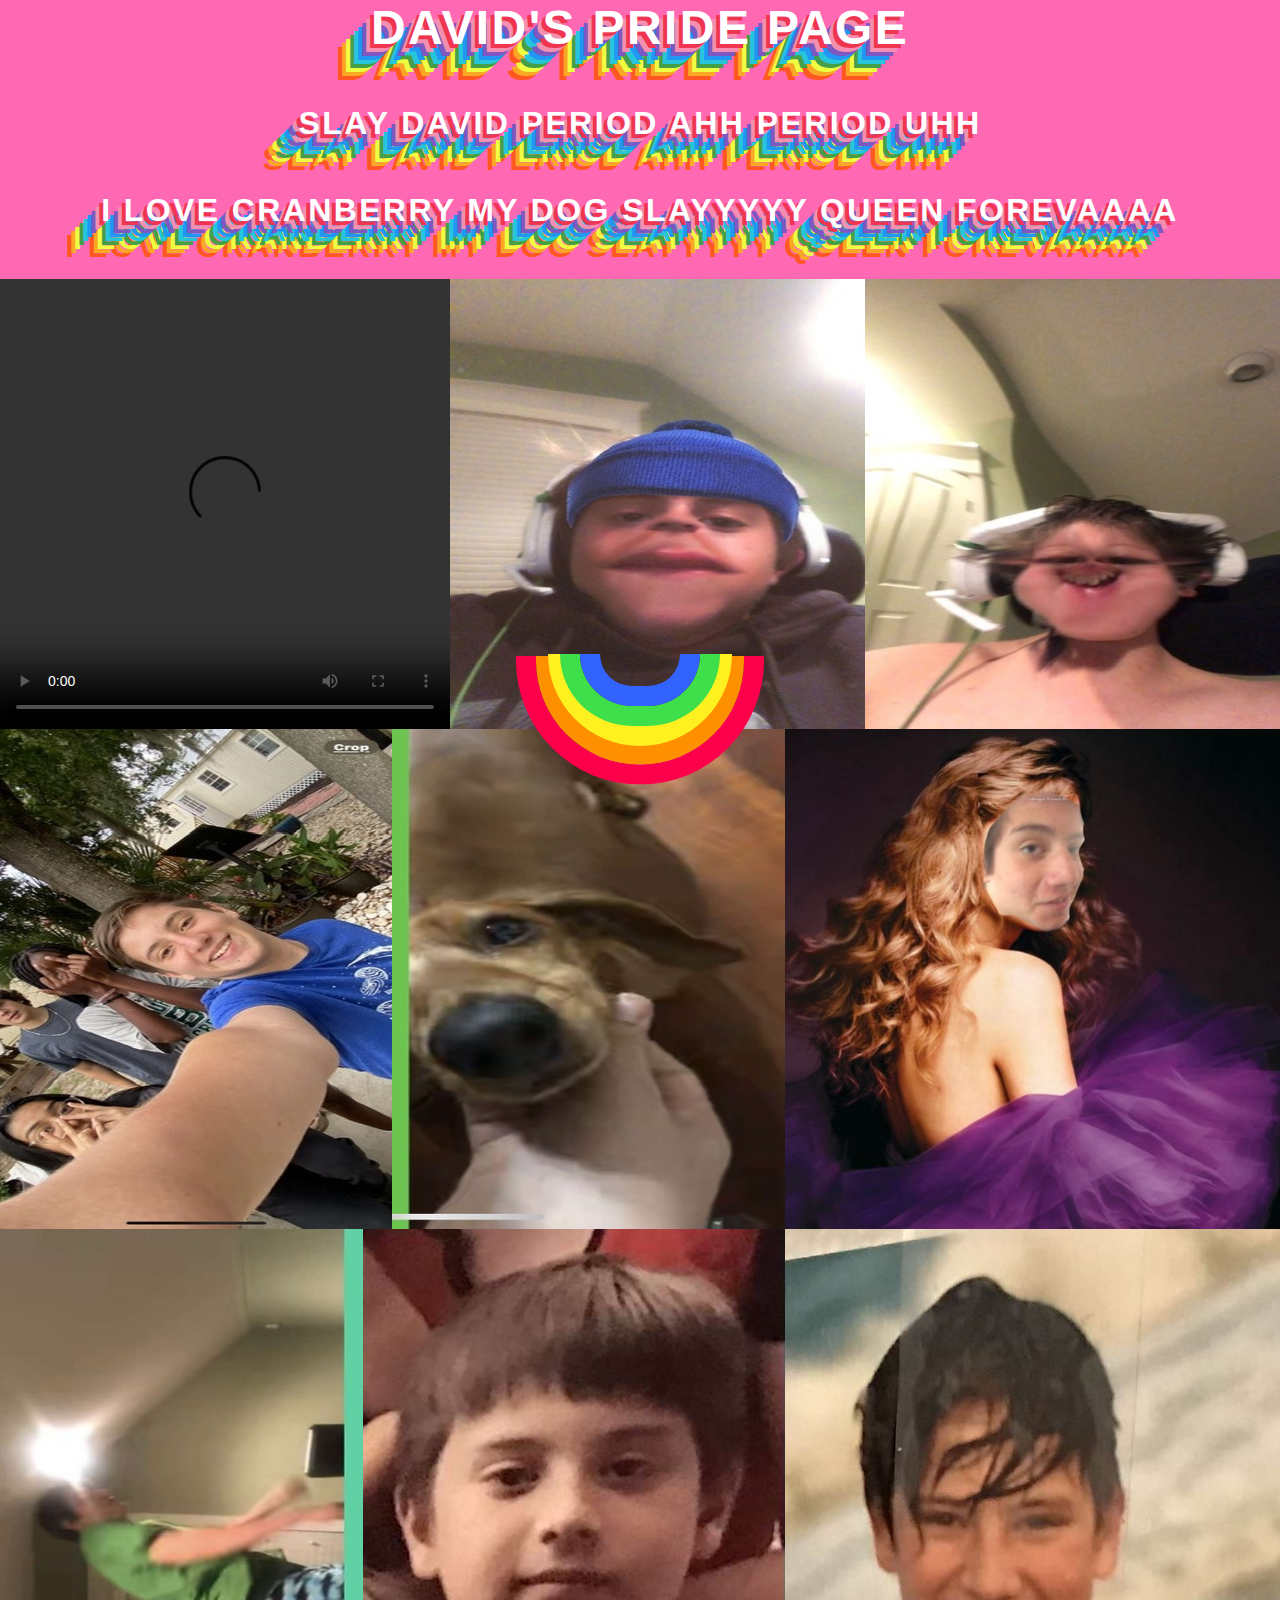
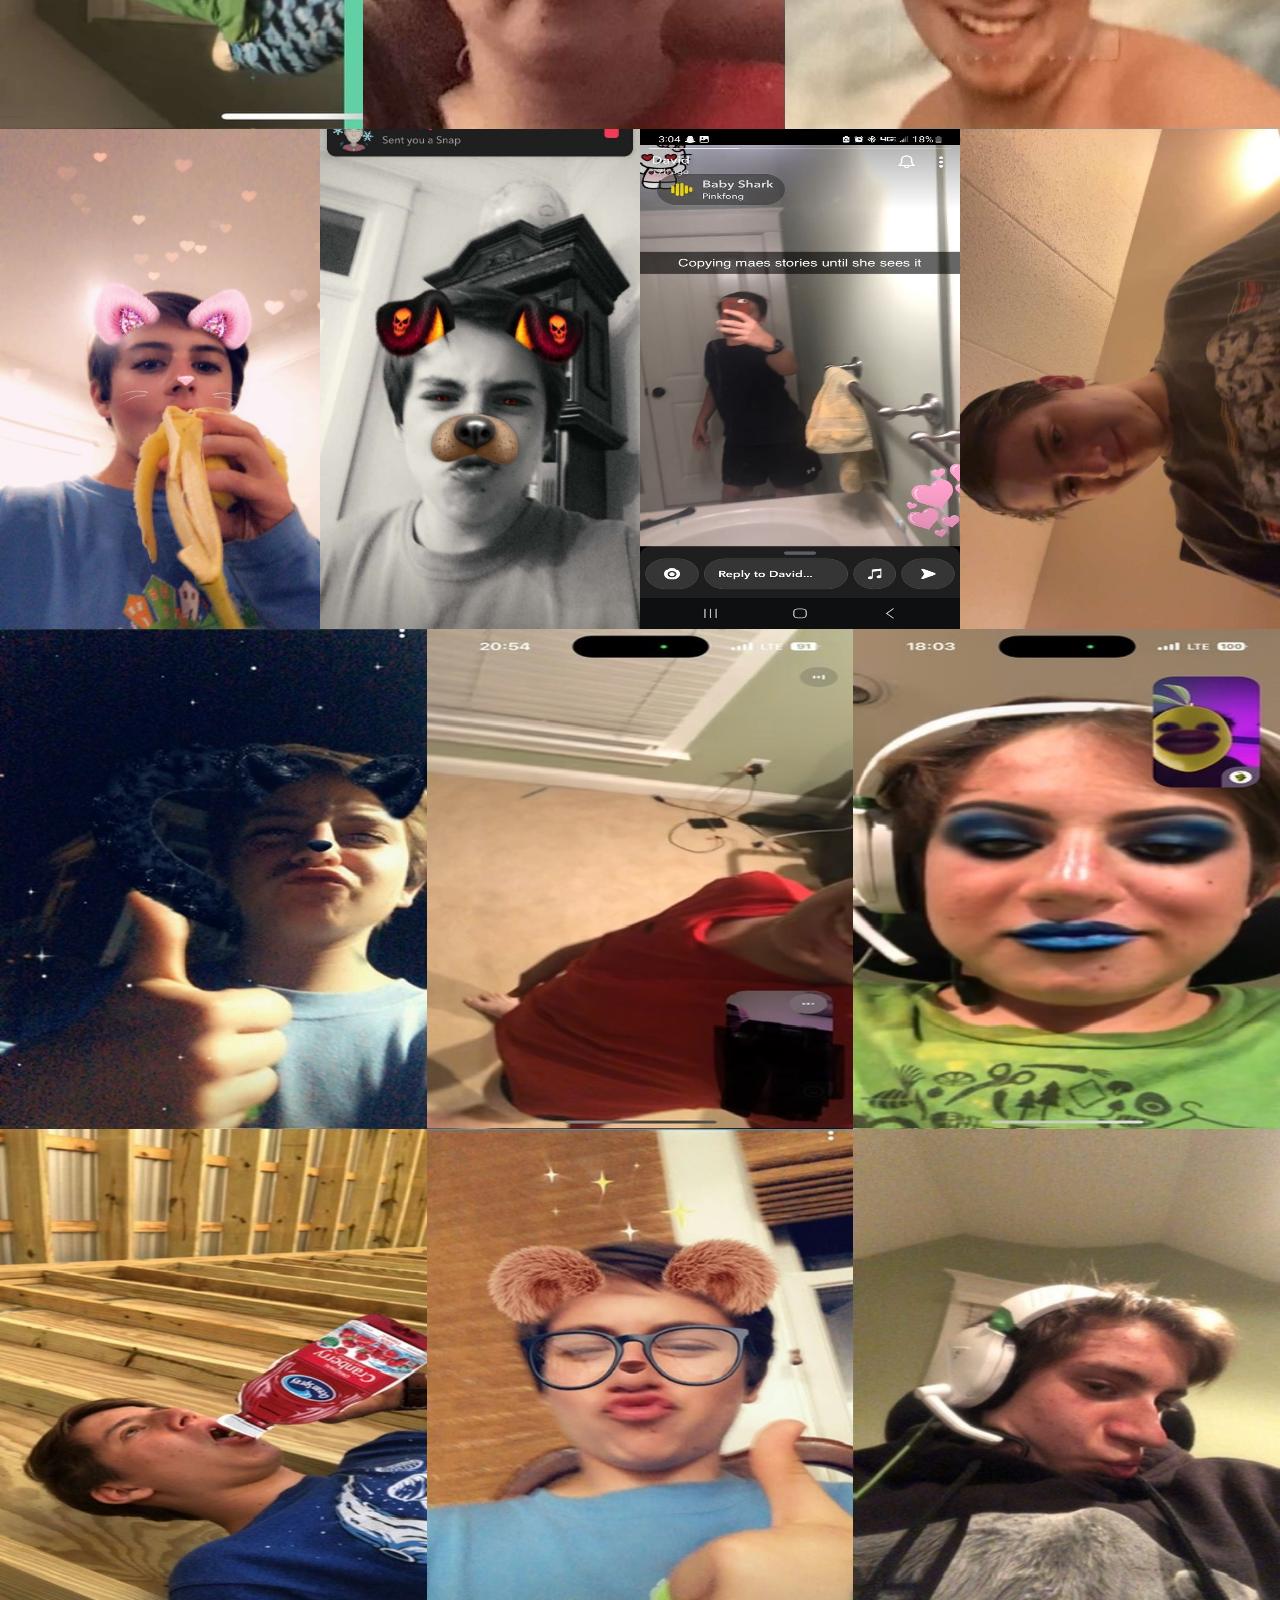
==== index.html @ c0feca03 "commit" ====
<!DOCTYPE html>
<html lang="en">
<head>
    <link rel="stylesheet" href="style.css">
    <meta charset="UTF-8">
    <meta name="viewport" content="width=device-width, initial-scale=1.0">
    <title>David pride page
    </title>
    
</head>
<h1>David's Pride Page</h1>
<body>
    <h4>Slay David PERIOD AHH PERIOD UHH</h4>
    <h4>I love cranberry my dog slayyyyy queen forevaaaa</h4>
    <div class="container">
        <div class="rainbow-color rainbow-color-1"></div>
        <div class="rainbow-color rainbow-color-2"></div>
        <div class="rainbow-color rainbow-color-3"></div>
        <div class="rainbow-color rainbow-color-4"></div>
        <div class="rainbow-color rainbow-color-5"></div>
      </div>
    <p id="video"><video width="450" height="450" controls>
        <source src="./davidfin.mp4" type="video/mp4"></video>
    <img src="./dav6.jpeg" alt="" width="450" height="450">  
    <img src="./dav7.jpeg" alt="" width="450" height="450">
      </p>
    <p id="align"><img src="./david.jpeg" alt="david" width="500" height="500">
    <img src="./david1.jpeg" alt="cranberry" width="500" height="500">
   <img src="./taylor.jpeg" alt="david" width="500" height="500"></p>
<p id="center"><img src="./david3.jpeg" alt="" srcset="david">
<img src="./david4.jpeg" alt="david" width="500" height="500">
<img src="./baby.jpeg" alt="david"width="500" height="500">
<img src="./david6.jpeg" alt=""width="500" height="500"></p>
<p id="cen"><img src="./david7.jpeg" alt="" height="500" width="500">
<img src="./david9.jpeg" alt="" height="500" width="500">
<img src="./dav.jpeg" alt=""width="500" height="500">
<img src="./dav1.jpeg" alt=""width="500" height="500"></p>
<p id="c"><img src="./dav3.jpeg" alt=""width="500" height="500">
<img src="./dav4.jpeg" alt=""width="500" height="500">
<img src="./dav5.jpeg" alt=""width="500" height="500"></p>
<p id="c"><img src="./dav8.jpeg" alt="" width="500" height="500">
    <img src="./dav9.jpeg" alt=""width="500" height="500">
    <img src="./davi.jpeg" alt=""width="500" height="500"></p>

</body>
</html>
---- style.css ----
* {
    padding: 0;
    margin: 0;
    box-sizing: border-box;
  }
  body {
    background-color: #8eb0ff00;
  }
  .container {
    /* height: 30em;
    width: 34em; */
    background-color: #ffffff00;
    position: absolute;
    transform: translate(-50%, -50%);
    left: 50%;
    top: 70%;
    border-radius: 0.6em;
    box-shadow: 0 1.5em 3.5em rgba(32, 47, 80, 0.2);
  }
  .container:after {
    content: "";
    position: absolute;
    height: 5.5%;
    width: 100%;
    background-color: #ffffff00;
    bottom: 0;
    border-radius: 0 0 0.6em 0.6em;
  }
  .rainbow-color {
    background-color: #ffffff00;
    position: absolute;
    transform: translate(-50%, -50%);
    left: 50%;
    animation: spin 5s infinite;
    transform-origin: 50% 0;
  }
  @keyframes spin {
    30% {
      transform: translate(-50%, -50%) rotate(180deg);
    }
    55% {
      transform: translate(-50%, -50%) rotate(180deg);
    }
    85% {
      transform: translate(-50%, -50%) rotate(360deg);
    }
    100% {
      transform: translate(-50%, -50%) rotate(360deg);
    }
  }
  .rainbow-color-1 {
    height: 8.05em;
    width: 15.5em;
    border: 1.25em solid #fd004c;
    border-top: none;
    top: calc(50% + 5.62em);
    border-radius: 0 0 11.25em 11.25em;
    animation-delay: 0.8s;
  }
  .rainbow-color-2 {
    height: 6.8em;
    width: 13em;
    border: 1.25em solid #fe9000;
    border-top: none;
    top: calc(50% + 5em);
    border-radius: 0 0 10em 10em;
    animation-delay: 0.6s;
  }
  .rainbow-color-3 {
    height: 5.75em;
    width: 11.5em;
    border: 1.25em solid #fff020;
    border-top: none;
    top: calc(50% + 4.37em);
    border-radius: 0 0 8.75em 8.75em;
    animation-delay: 0.4s;
  }
  .rainbow-color-4 {
    height: 4.5em;
    width: 10em;
    border: 1.25em solid #3edf4b;
    border-top: none;
    top: calc(50% + 3.75em);
    border-radius: 0 0 7.5em 7.5em;
    animation-delay: 0.2s;
  }
  .rainbow-color-5 {
    height: 3.25em;
    width: 7.5em;
    border: 1.25em solid #3363ff;
    border-top: none;
    top: calc(50% + 3.12em);
    border-radius: 0 0 6.25em 6.25em;
  }
  @media screen and (max-width: 500px) {
    body {
      font-size: 12px;
    }
  }
body{
    background-color: hotpink;

}
h1 {
    margin-top: 0px;
    margin-bottom: 50px;
    text-align: center;
    font-family: sans-serif;
    font-size: 3rem;
    letter-spacing: 0.15rem;
    text-transform: uppercase;
    color: #fff;
    text-shadow: -4px 4px #ef3550,
                 -8px 8px #f48fb1,
                 -12px 12px #7e57c2,
                 -16px 16px #2196f3,
                 -20px 20px #26c6da,
                 -24px 24px #43a047,
                 -28px 28px #eeff41,
                 -32px 32px #f9a825,
                 -36px 36px #ff5722;
}  

h4 {
    margin-top: 0px;
    margin-bottom: 50px;
    text-align: center;
    font-family: sans-serif;
    font-size:2rem;
    letter-spacing: 0.15rem;
    text-transform: uppercase;
    color: #fff;
    text-shadow: -4px 4px #ef3550,
                 -8px 8px #f48fb1,
                 -12px 12px #7e57c2,
                 -16px 16px #2196f3,
                 -20px 20px #26c6da,
                 -24px 24px #43a047,
                 -28px 28px #eeff41,
                 -32px 32px #f9a825,
                 -36px 36px #ff5722;
}  

#align{
    display: flex;
    justify-content: space-between;
}
#center{
    display: flex;
    justify-content: space-between;
}
#cen{
    display: flex;
    justify-content: space-between;
} 
#c{
    display: flex;
    justify-content: space-between;
}
#video{
    display: flex;
    justify-content: space-between;
}
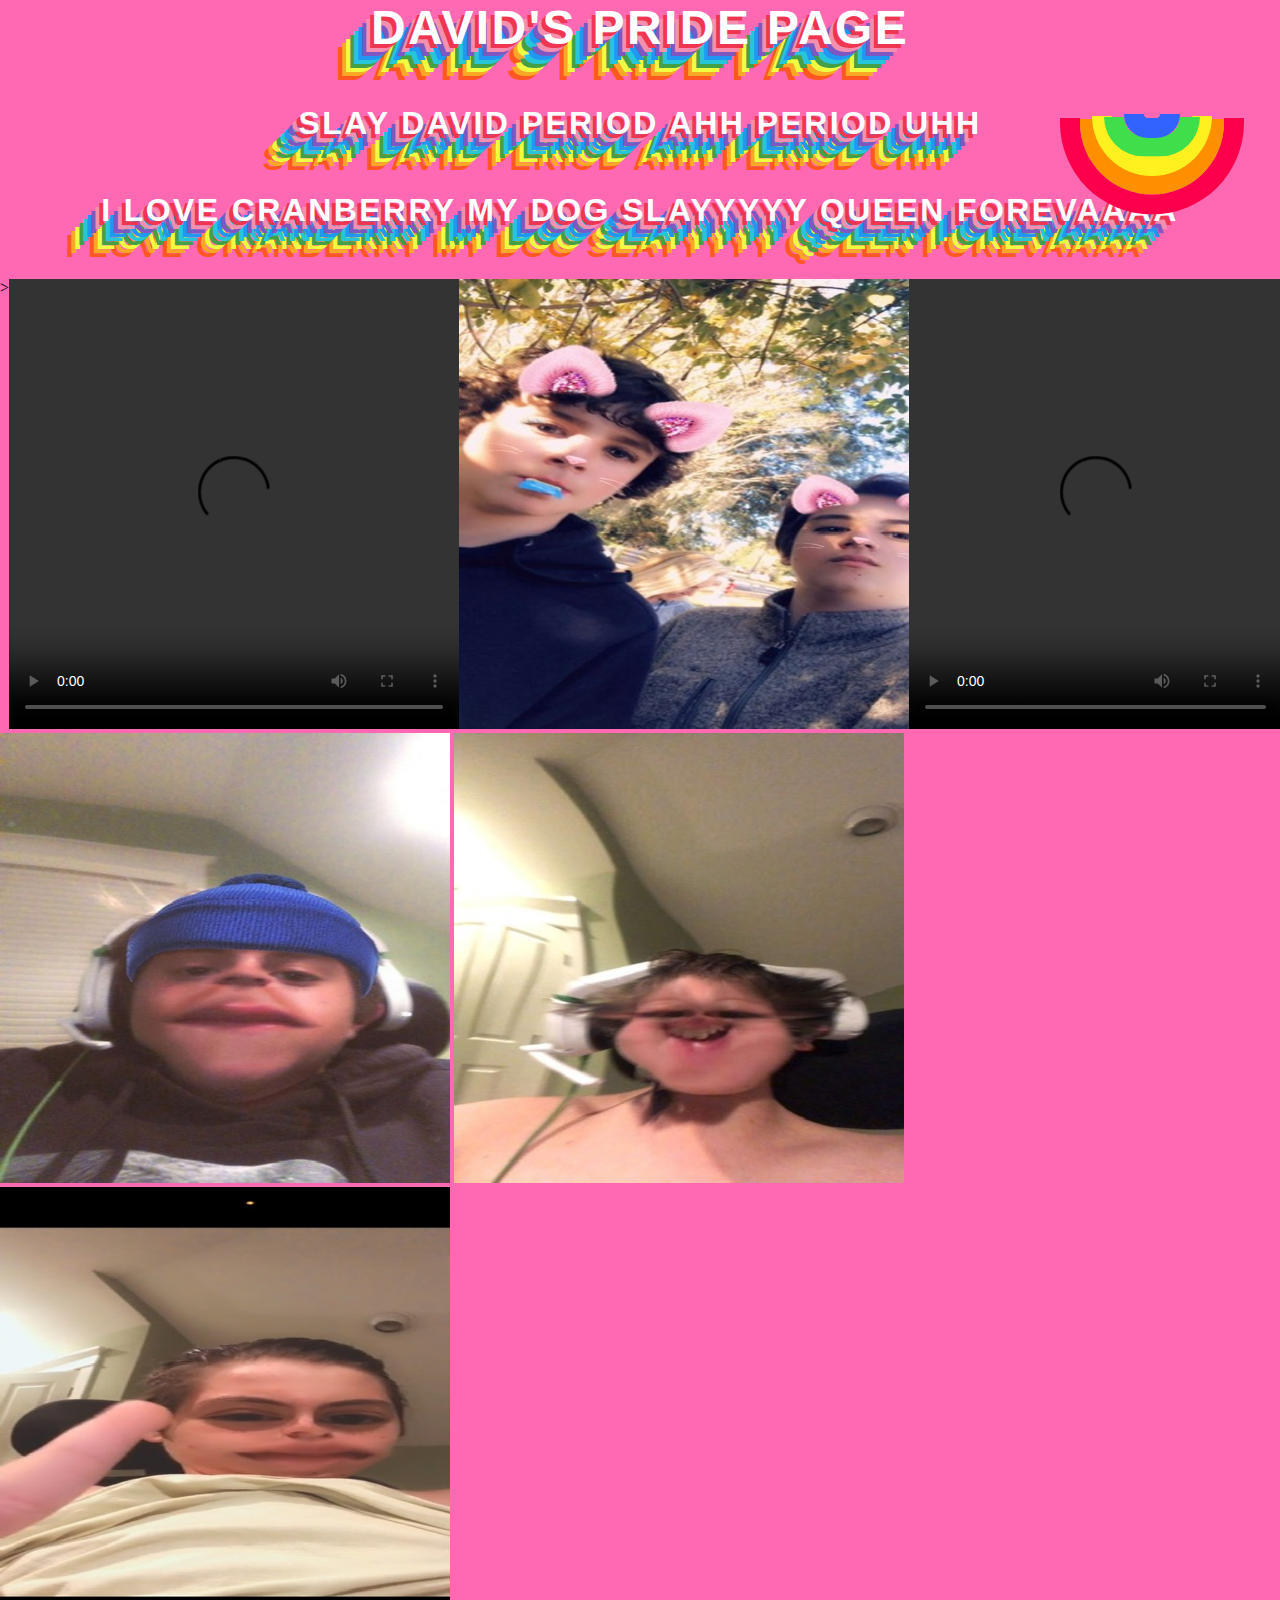
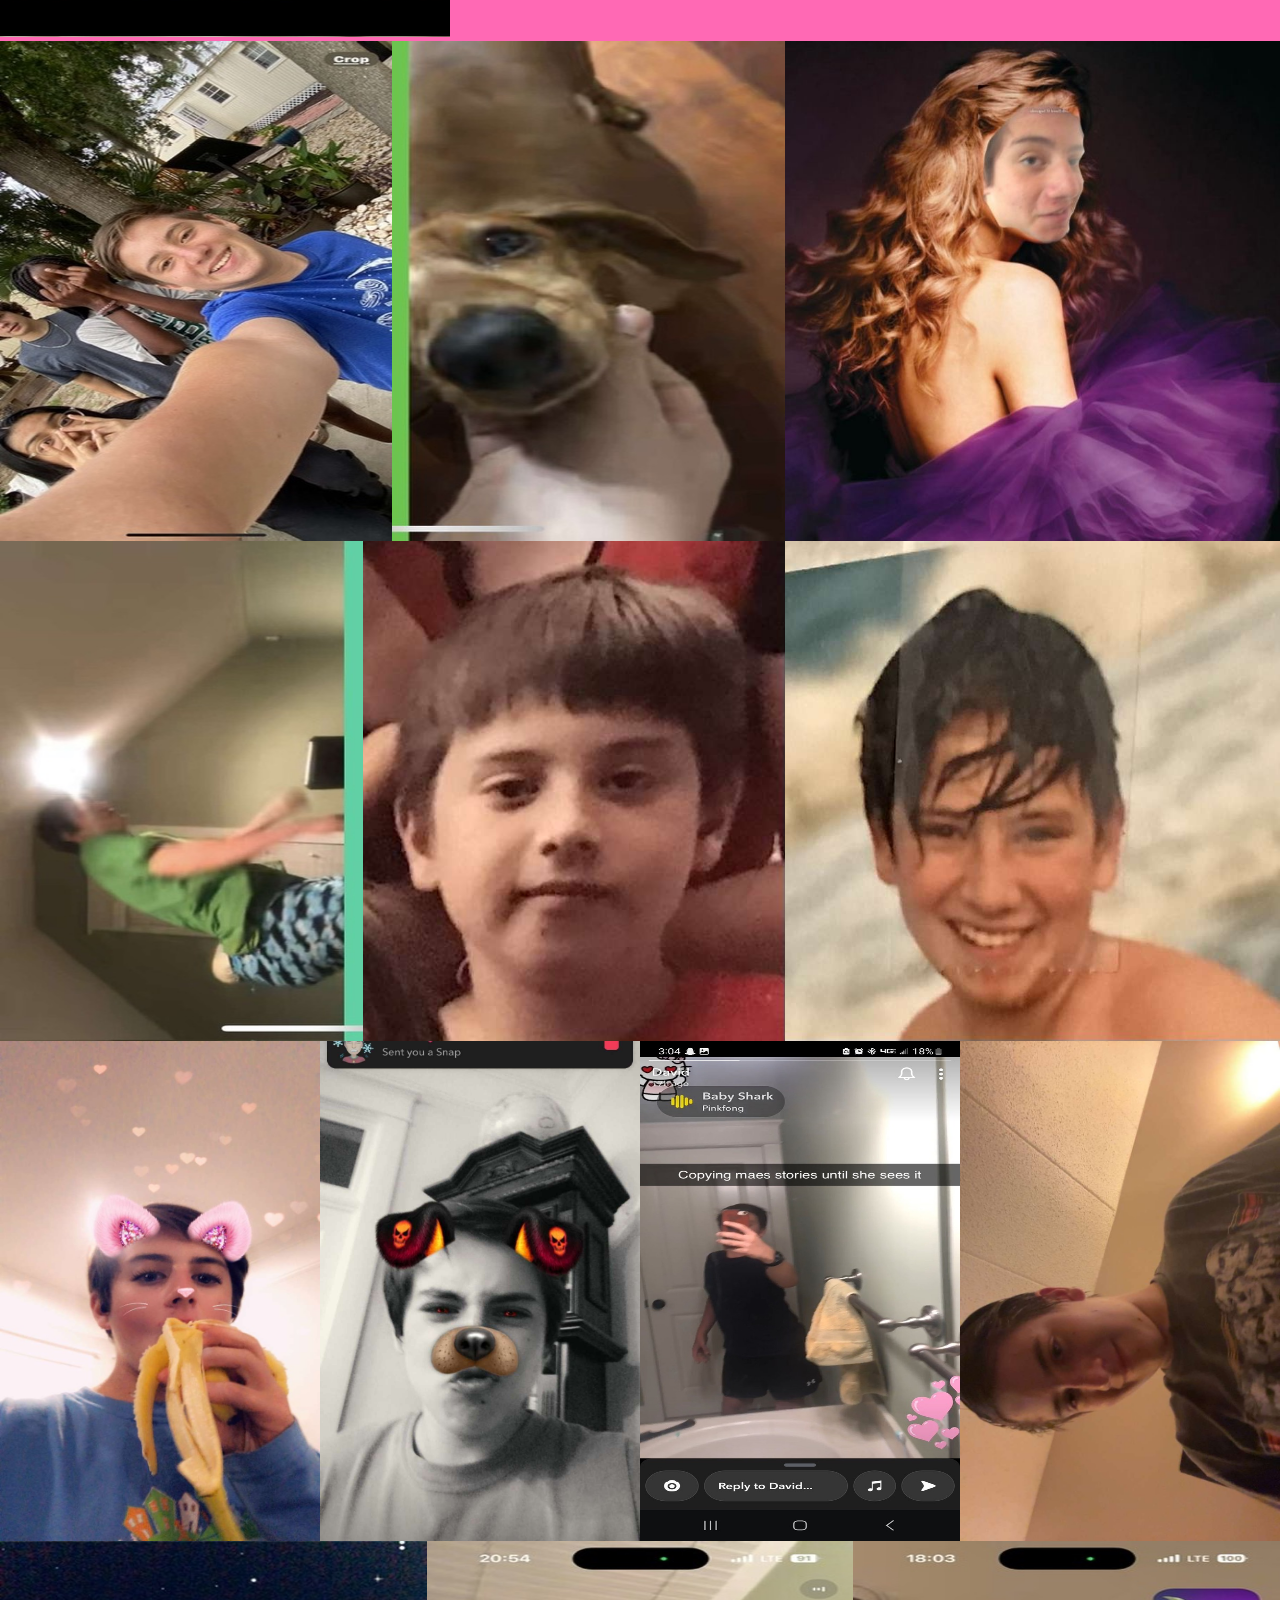
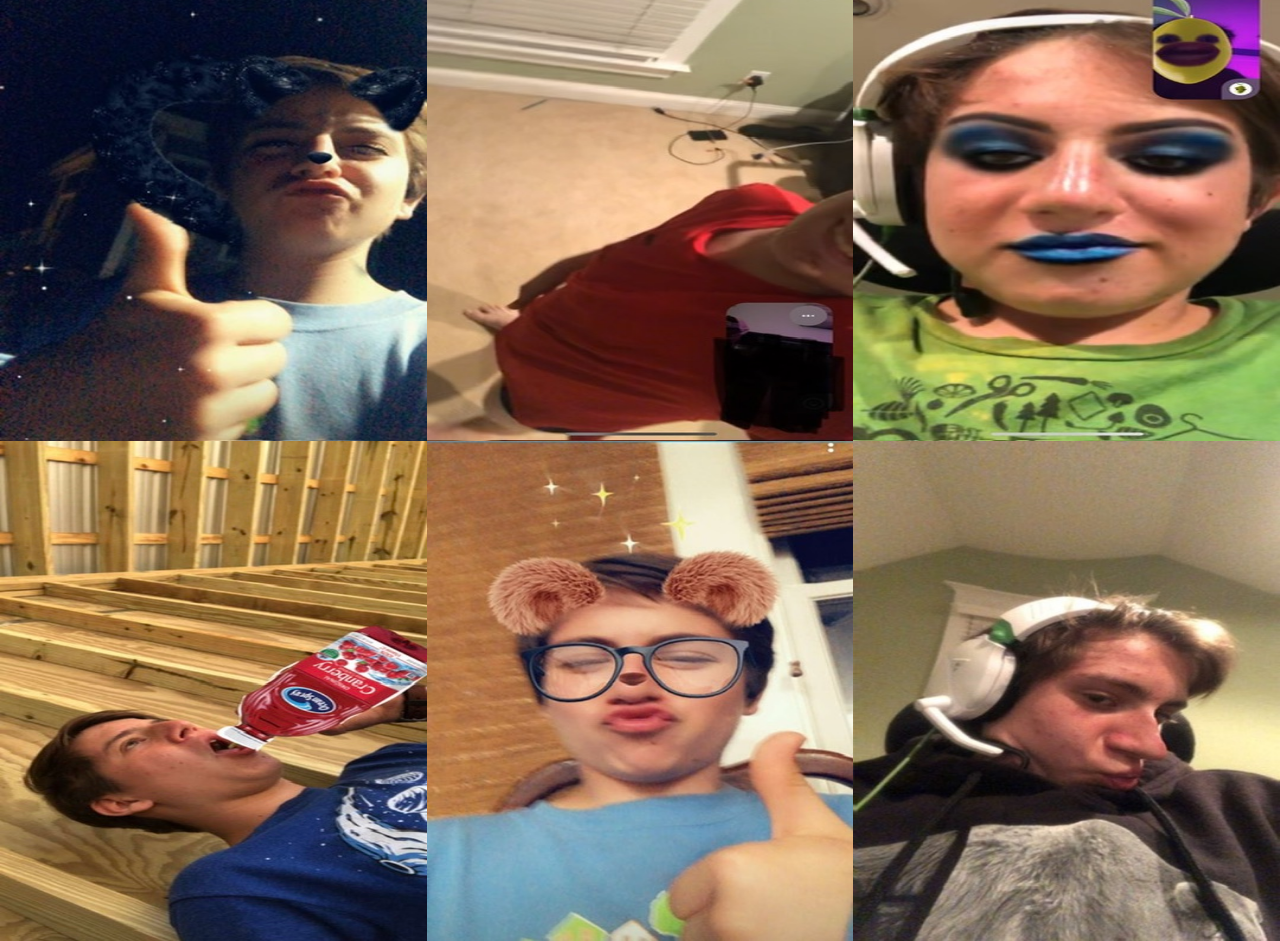
==== commit d73293eb: "commit" ====
--- a/index.html
+++ b/index.html
@@ -19,10 +19,15 @@
         <div class="rainbow-color rainbow-color-4"></div>
         <div class="rainbow-color rainbow-color-5"></div>
       </div>
-    <p id="video"><video width="450" height="450" controls>
+    <div>><p id="video"><video width="450" height="450" controls>
         <source src="./davidfin.mp4" type="video/mp4"></video>
+        <img src="./davi2.jpeg" alt="" width="450" height="450">
+    <p id="vid"><video width="450" height="450" controls>
+          <source src="./davidvid.mp4" type="video/mp4"></video></p>
+    </div>
     <img src="./dav6.jpeg" alt="" width="450" height="450">  
     <img src="./dav7.jpeg" alt="" width="450" height="450">
+    <img src="./davi1.jpeg" alt="" width="450" height="450">
       </p>
     <p id="align"><img src="./david.jpeg" alt="david" width="500" height="500">
     <img src="./david1.jpeg" alt="cranberry" width="500" height="500">
--- a/style.css
+++ b/style.css
@@ -1,3 +1,4 @@
+
 * {
     padding: 0;
     margin: 0;
@@ -12,8 +13,8 @@
     background-color: #ffffff00;
     position: absolute;
     transform: translate(-50%, -50%);
-    left: 50%;
-    top: 70%;
+    left: 90%;
+    top: 8.5%;
     border-radius: 0.6em;
     box-shadow: 0 1.5em 3.5em rgba(32, 47, 80, 0.2);
   }
@@ -49,8 +50,8 @@
     }
   }
   .rainbow-color-1 {
-    height: 8.05em;
-    width: 15.5em;
+    height: 6.05em;
+    width: 11.5em;
     border: 1.25em solid #fd004c;
     border-top: none;
     top: calc(50% + 5.62em);
@@ -58,8 +59,8 @@
     animation-delay: 0.8s;
   }
   .rainbow-color-2 {
-    height: 6.8em;
-    width: 13em;
+    height: 4.8em;
+    width: 9em;
     border: 1.25em solid #fe9000;
     border-top: none;
     top: calc(50% + 5em);
@@ -67,8 +68,8 @@
     animation-delay: 0.6s;
   }
   .rainbow-color-3 {
-    height: 5.75em;
-    width: 11.5em;
+    height: 3.75em;
+    width: 7.5em;
     border: 1.25em solid #fff020;
     border-top: none;
     top: calc(50% + 4.37em);
@@ -76,8 +77,8 @@
     animation-delay: 0.4s;
   }
   .rainbow-color-4 {
-    height: 4.5em;
-    width: 10em;
+    height: 2.55em;
+    width: 6em;
     border: 1.25em solid #3edf4b;
     border-top: none;
     top: calc(50% + 3.75em);
@@ -85,8 +86,8 @@
     animation-delay: 0.2s;
   }
   .rainbow-color-5 {
-    height: 3.25em;
-    width: 7.5em;
+    height: 1.50em;
+    width: 3.5em;
     border: 1.25em solid #3363ff;
     border-top: none;
     top: calc(50% + 3.12em);
@@ -96,6 +97,7 @@
     body {
       font-size: 12px;
     }
+    
   }
 body{
     background-color: hotpink;
@@ -161,3 +163,7 @@
     display: flex;
     justify-content: space-between;
 }
+div{
+  display: flex;
+  justify-content: space-between;
+}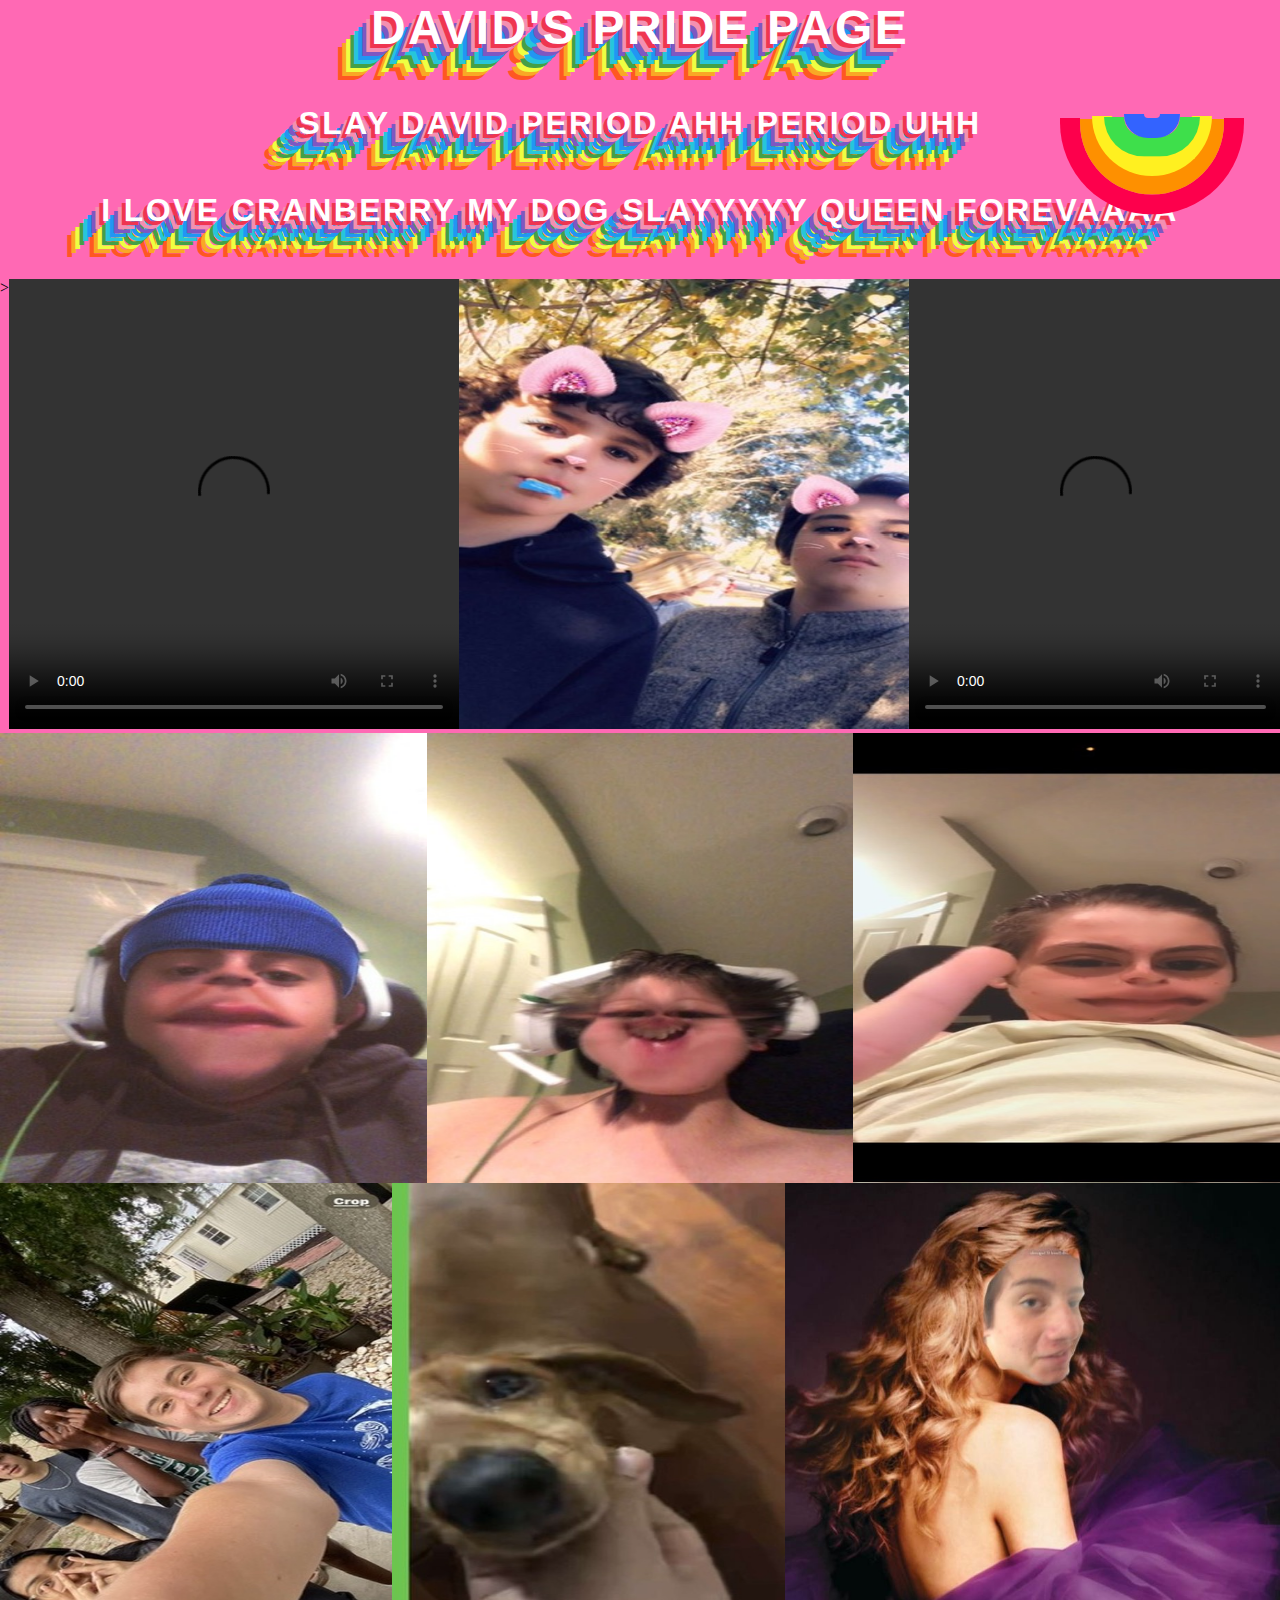
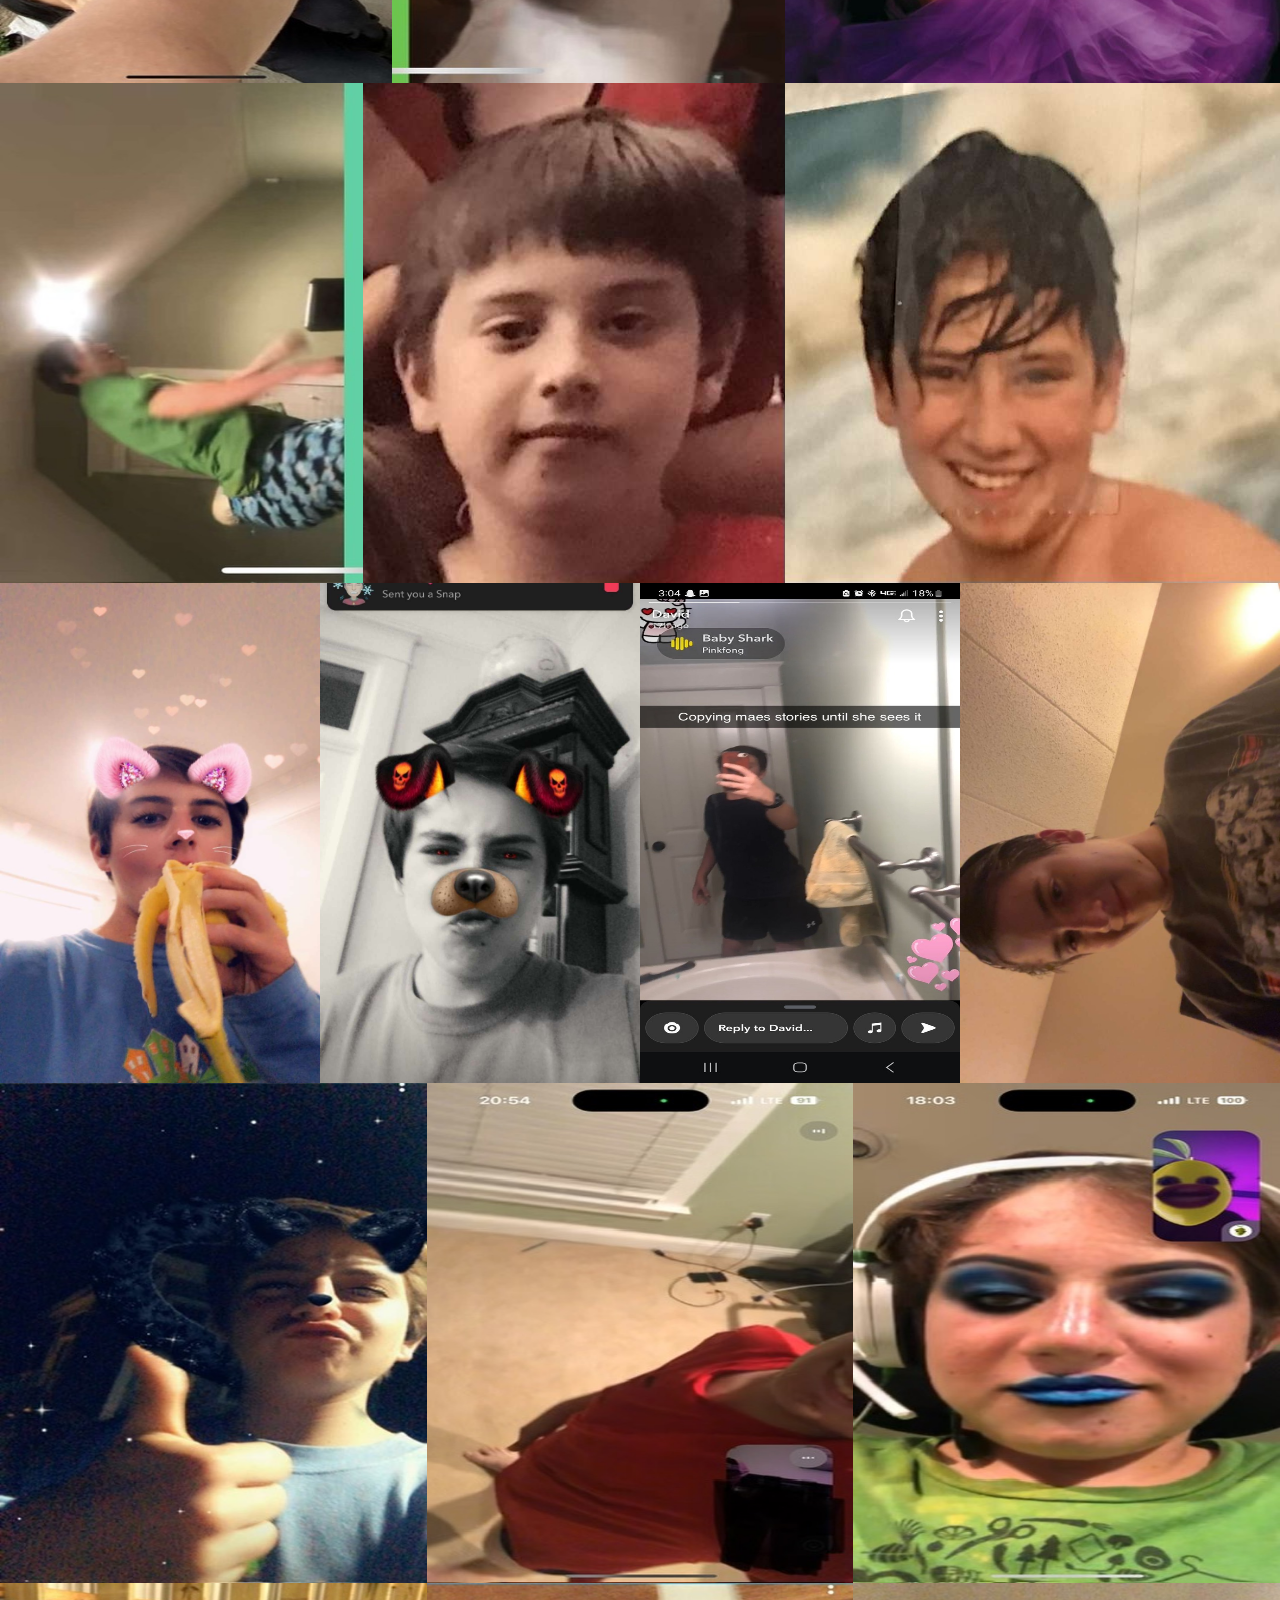
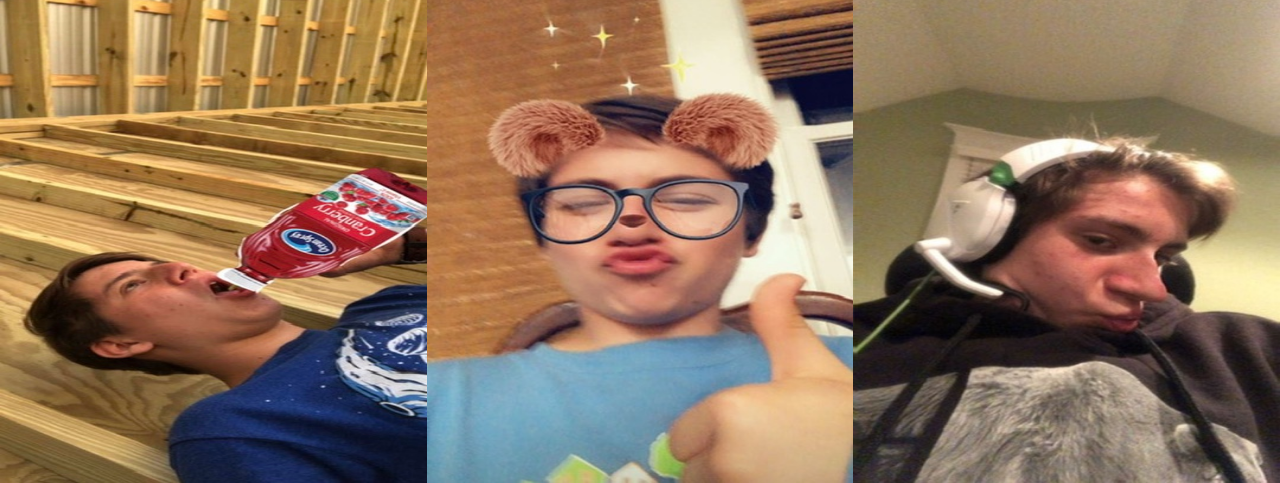
==== commit 37edd8ef: "commit" ====
--- a/index.html
+++ b/index.html
@@ -25,7 +25,7 @@
     <p id="vid"><video width="450" height="450" controls>
           <source src="./davidvid.mp4" type="video/mp4"></video></p>
     </div>
-    <img src="./dav6.jpeg" alt="" width="450" height="450">  
+   <p id="align1"><img src="./dav6.jpeg" alt="" width="450" height="450">  
     <img src="./dav7.jpeg" alt="" width="450" height="450">
     <img src="./davi1.jpeg" alt="" width="450" height="450">
       </p>
--- a/style.css
+++ b/style.css
@@ -166,4 +166,8 @@
 div{
   display: flex;
   justify-content: space-between;
+}
+#align1{
+    display: flex;
+    justify-content: space-between;
 }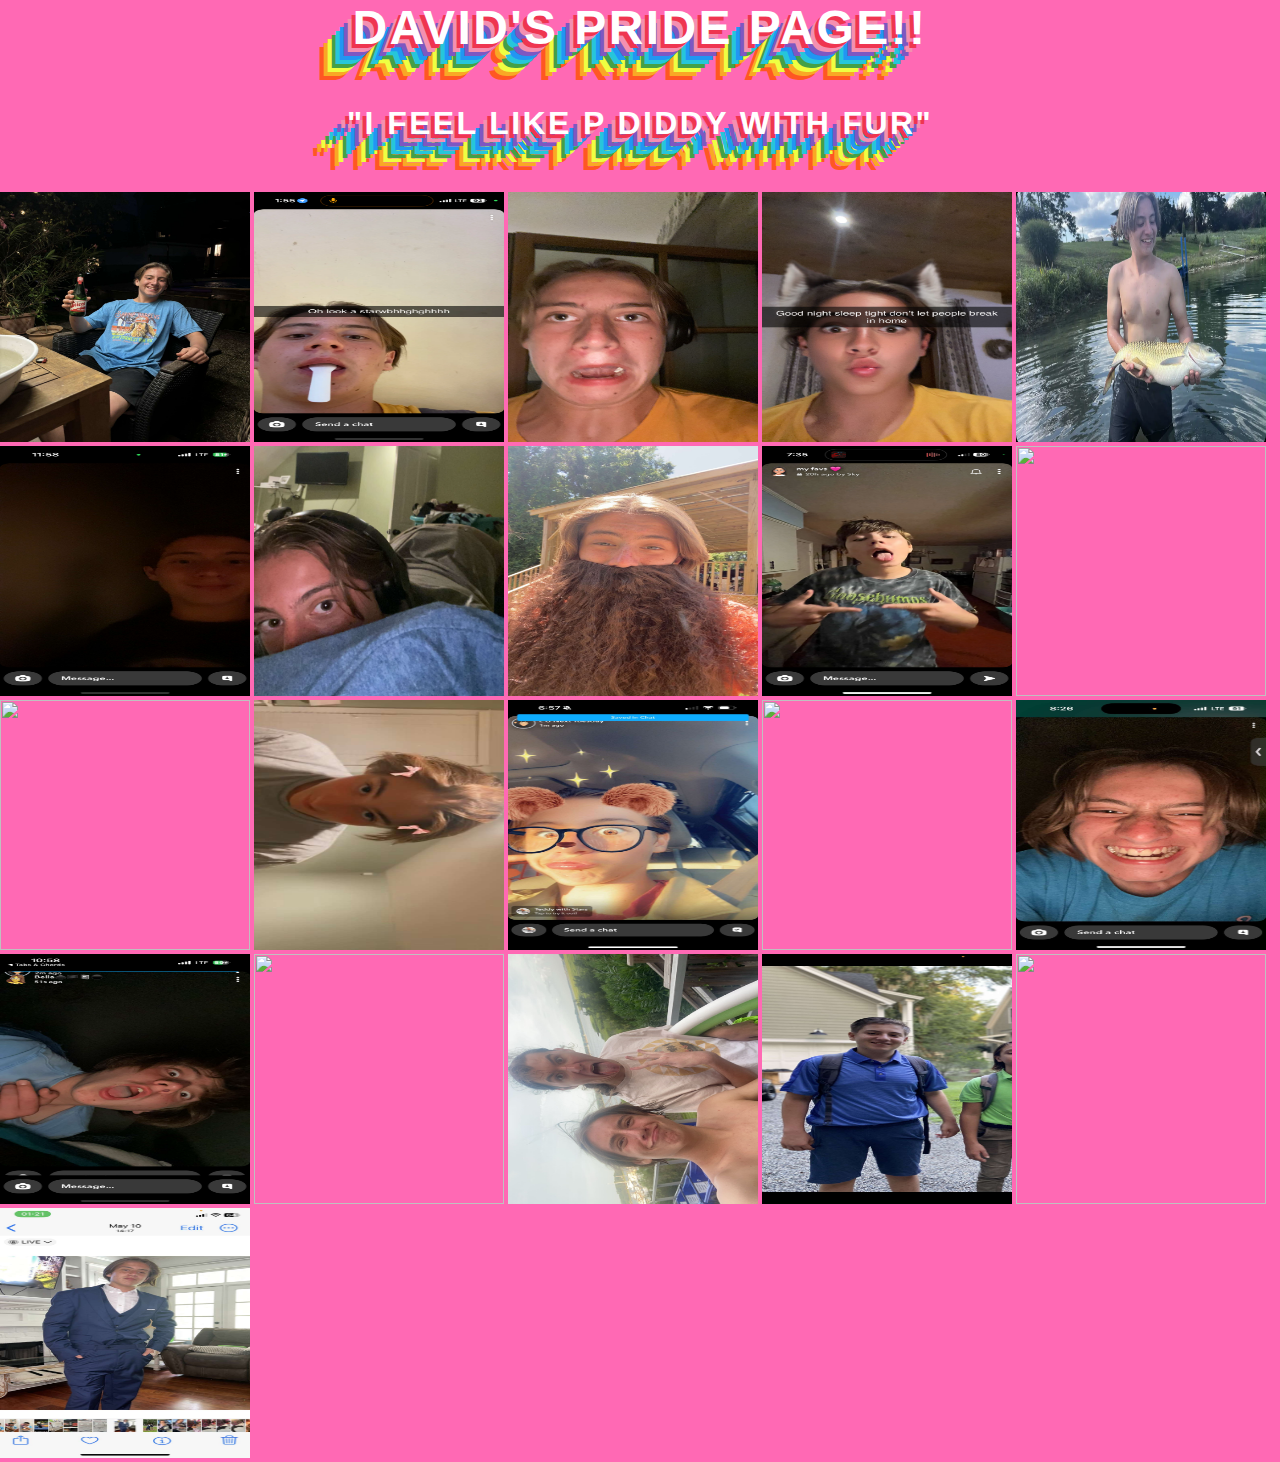
==== commit bc37ec1a: "a" ====
--- a/index.html
+++ b/index.html
@@ -8,44 +8,31 @@
     </title>
     
 </head>
-<h1>David's Pride Page</h1>
+<h1>David's Pride Page!!</h1>
 <body>
-    <h4>Slay David PERIOD AHH PERIOD UHH</h4>
-    <h4>I love cranberry my dog slayyyyy queen forevaaaa</h4>
-    <div class="container">
-        <div class="rainbow-color rainbow-color-1"></div>
-        <div class="rainbow-color rainbow-color-2"></div>
-        <div class="rainbow-color rainbow-color-3"></div>
-        <div class="rainbow-color rainbow-color-4"></div>
-        <div class="rainbow-color rainbow-color-5"></div>
-      </div>
-    <div>><p id="video"><video width="450" height="450" controls>
-        <source src="./davidfin.mp4" type="video/mp4"></video>
-        <img src="./davi2.jpeg" alt="" width="450" height="450">
-    <p id="vid"><video width="450" height="450" controls>
-          <source src="./davidvid.mp4" type="video/mp4"></video></p>
-    </div>
-   <p id="align1"><img src="./dav6.jpeg" alt="" width="450" height="450">  
-    <img src="./dav7.jpeg" alt="" width="450" height="450">
-    <img src="./davi1.jpeg" alt="" width="450" height="450">
-      </p>
-    <p id="align"><img src="./david.jpeg" alt="david" width="500" height="500">
-    <img src="./david1.jpeg" alt="cranberry" width="500" height="500">
-   <img src="./taylor.jpeg" alt="david" width="500" height="500"></p>
-<p id="center"><img src="./david3.jpeg" alt="" srcset="david">
-<img src="./david4.jpeg" alt="david" width="500" height="500">
-<img src="./baby.jpeg" alt="david"width="500" height="500">
-<img src="./david6.jpeg" alt=""width="500" height="500"></p>
-<p id="cen"><img src="./david7.jpeg" alt="" height="500" width="500">
-<img src="./david9.jpeg" alt="" height="500" width="500">
-<img src="./dav.jpeg" alt=""width="500" height="500">
-<img src="./dav1.jpeg" alt=""width="500" height="500"></p>
-<p id="c"><img src="./dav3.jpeg" alt=""width="500" height="500">
-<img src="./dav4.jpeg" alt=""width="500" height="500">
-<img src="./dav5.jpeg" alt=""width="500" height="500"></p>
-<p id="c"><img src="./dav8.jpeg" alt="" width="500" height="500">
-    <img src="./dav9.jpeg" alt=""width="500" height="500">
-    <img src="./davi.jpeg" alt=""width="500" height="500"></p>
+  <h4>"I FEEL LIKE P DIDDY WITH FUR"</h4>
+</body>
 
-</body>
+<img src="./img/david1.JPG" alt="" height="250" width="250">
+<img src="./img/david2.PNG" alt="" height="250" width="250">
+<img src="./img/david3.JPG" alt="" height="250" width="250">
+<img src="./img/david4.JPG" alt="" height="250" width="250">
+<img src="./img/david5.PNG" alt="" height="250" width="250">
+<img src="./img/david7.PNG" alt="" height="250" width="250">
+<img src="./img/david8.PNG" alt="" height="250" width="250">
+<img src="./img/david10.JPG"alt="" height="250" width="250">
+<img src="./img/mason.PNG"  alt="" height="250" width="250">
+<img src="./img/d1.PNG" alt="" height="250" width="250">
+<img src="./img/d2.PNG" alt="" height="250" width="250">
+<img src="./img/d3.JPG" alt="" height="250" width="250">
+<img src="./img/d4.JPG" alt="" height="250" width="250">
+<img src="./img/d5.PNG" alt="" height="250" width="250">
+<img src="./img/d6.JPG" alt="" height="250" width="250">
+<img src="./img/d7.PNG" alt="" height="250" width="250">
+<img src="./img/d8.PNG" alt="" height="250" width="250">
+<img src="./img/d9.JPG" alt="" height="250" width="250">
+<img src="./img/d11.JPG" alt="" height="250" width="250">
+<img src="./img/d12.PNG" alt="" height="250" width="250">
+<img src="./img/d13.JPG" alt="" height="250" width="250">
+
 </html> 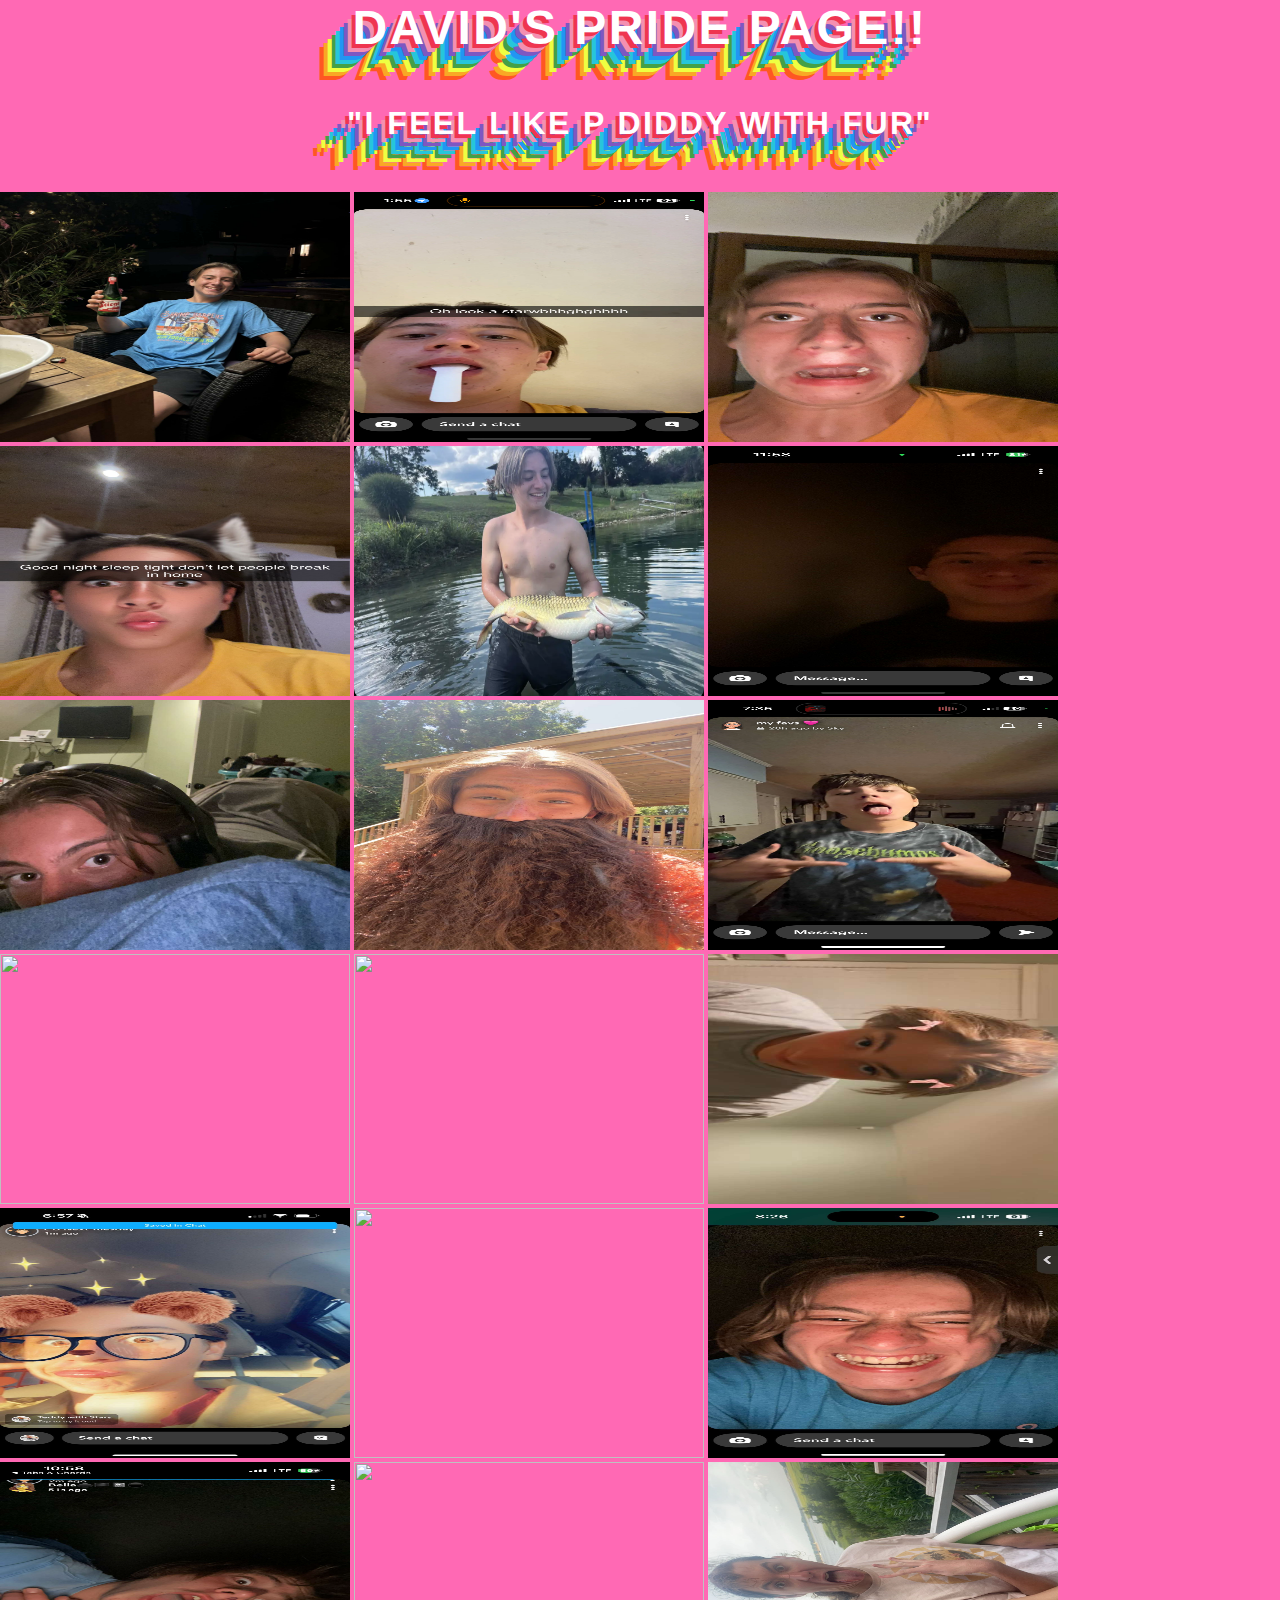
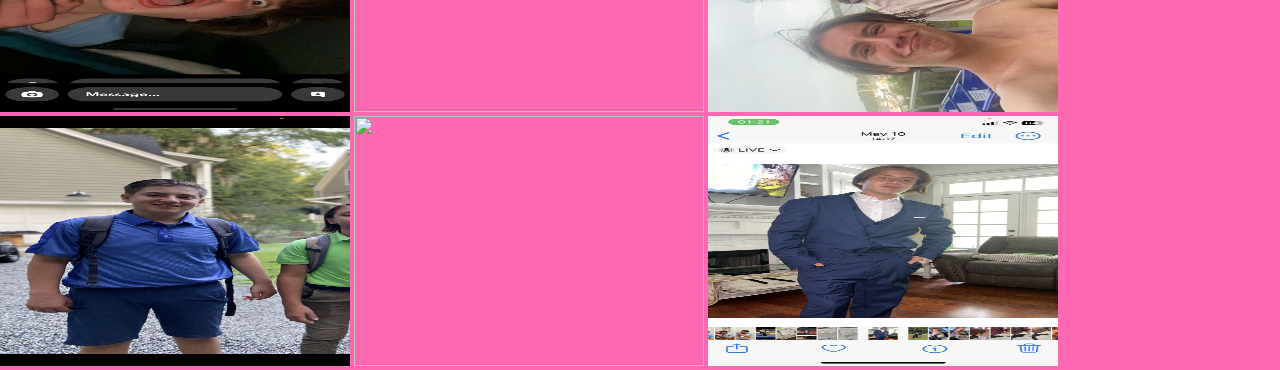
==== commit 20f98fde: "yes" ====
--- a/index.html
+++ b/index.html
@@ -13,26 +13,26 @@
   <h4>"I FEEL LIKE P DIDDY WITH FUR"</h4>
 </body>
 
-<img src="./img/david1.JPG" alt="" height="250" width="250">
-<img src="./img/david2.PNG" alt="" height="250" width="250">
-<img src="./img/david3.JPG" alt="" height="250" width="250">
-<img src="./img/david4.JPG" alt="" height="250" width="250">
-<img src="./img/david5.PNG" alt="" height="250" width="250">
-<img src="./img/david7.PNG" alt="" height="250" width="250">
-<img src="./img/david8.PNG" alt="" height="250" width="250">
-<img src="./img/david10.JPG"alt="" height="250" width="250">
-<img src="./img/mason.PNG"  alt="" height="250" width="250">
-<img src="./img/d1.PNG" alt="" height="250" width="250">
-<img src="./img/d2.PNG" alt="" height="250" width="250">
-<img src="./img/d3.JPG" alt="" height="250" width="250">
-<img src="./img/d4.JPG" alt="" height="250" width="250">
-<img src="./img/d5.PNG" alt="" height="250" width="250">
-<img src="./img/d6.JPG" alt="" height="250" width="250">
-<img src="./img/d7.PNG" alt="" height="250" width="250">
-<img src="./img/d8.PNG" alt="" height="250" width="250">
-<img src="./img/d9.JPG" alt="" height="250" width="250">
-<img src="./img/d11.JPG" alt="" height="250" width="250">
-<img src="./img/d12.PNG" alt="" height="250" width="250">
-<img src="./img/d13.JPG" alt="" height="250" width="250">
+<img src="./img/david1.JPG" alt="" height="250" width="350">
+<img src="./img/david2.PNG" alt="" height="250" width="350">
+<img src="./img/david3.JPG" alt="" height="250" width="350">
+<img src="./img/david4.JPG" alt="" height="250" width="350">
+<img src="./img/david5.PNG" alt="" height="250" width="350">
+<img src="./img/david7.PNG" alt="" height="250" width="350">
+<img src="./img/david8.PNG" alt="" height="250" width="350">
+<img src="./img/david10.JPG"alt="" height="250" width="350">
+<img src="./img/mason.PNG"  alt="" height="250" width="350">
+<img src="./img/d1.PNG" alt="" height="250" width="350">
+<img src="./img/d2.PNG" alt="" height="250" width="350">
+<img src="./img/d3.JPG" alt="" height="250" width="350">
+<img src="./img/d4.JPG" alt="" height="250" width="350">
+<img src="./img/d5.PNG" alt="" height="250" width="350">
+<img src="./img/d6.JPG" alt="" height="250" width="350">
+<img src="./img/d7.PNG" alt="" height="250" width="350">
+<img src="./img/d8.PNG" alt="" height="250" width="350">
+<img src="./img/d9.JPG" alt="" height="250" width="350">
+<img src="./img/d11.JPG" alt="" height="250" width="350">
+<img src="./img/d12.PNG" alt="" height="250" width="350">
+<img src="./img/d13.JPG" alt="" height="250" width="350">
 
 </html> 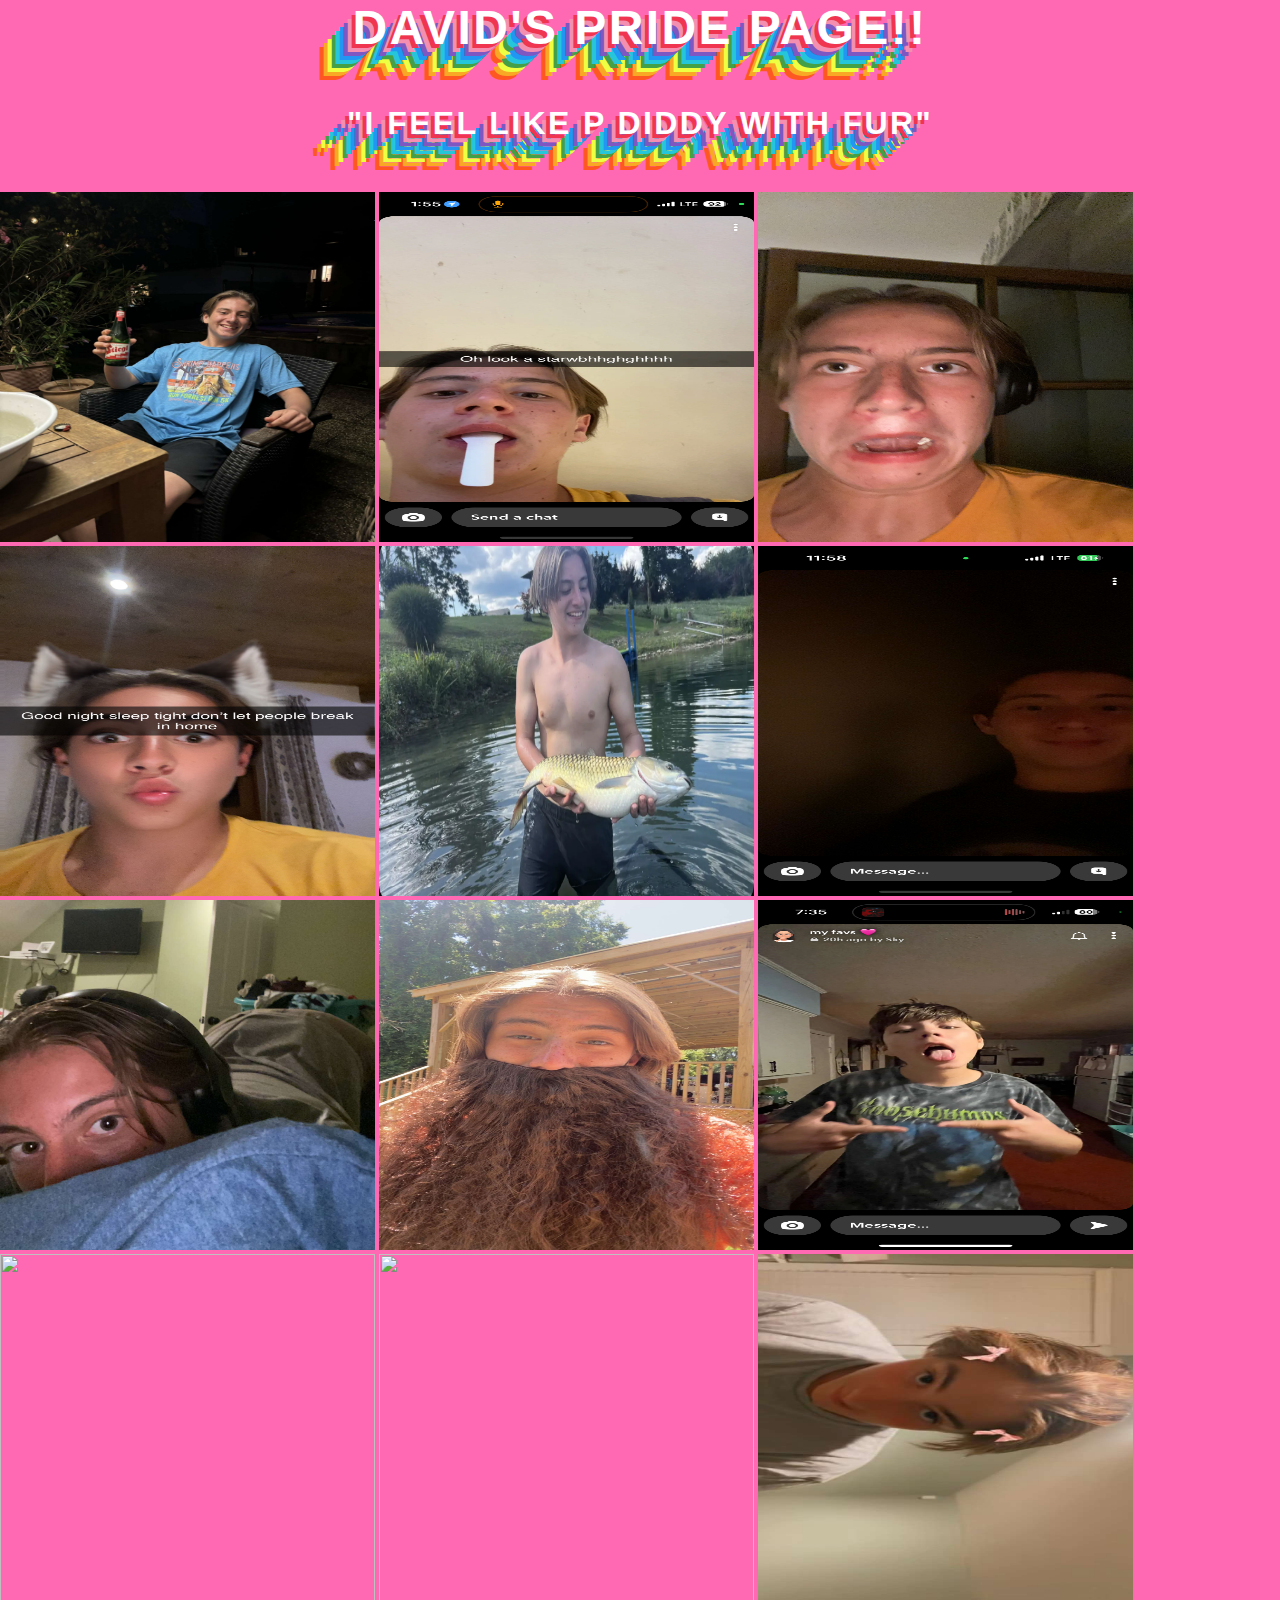
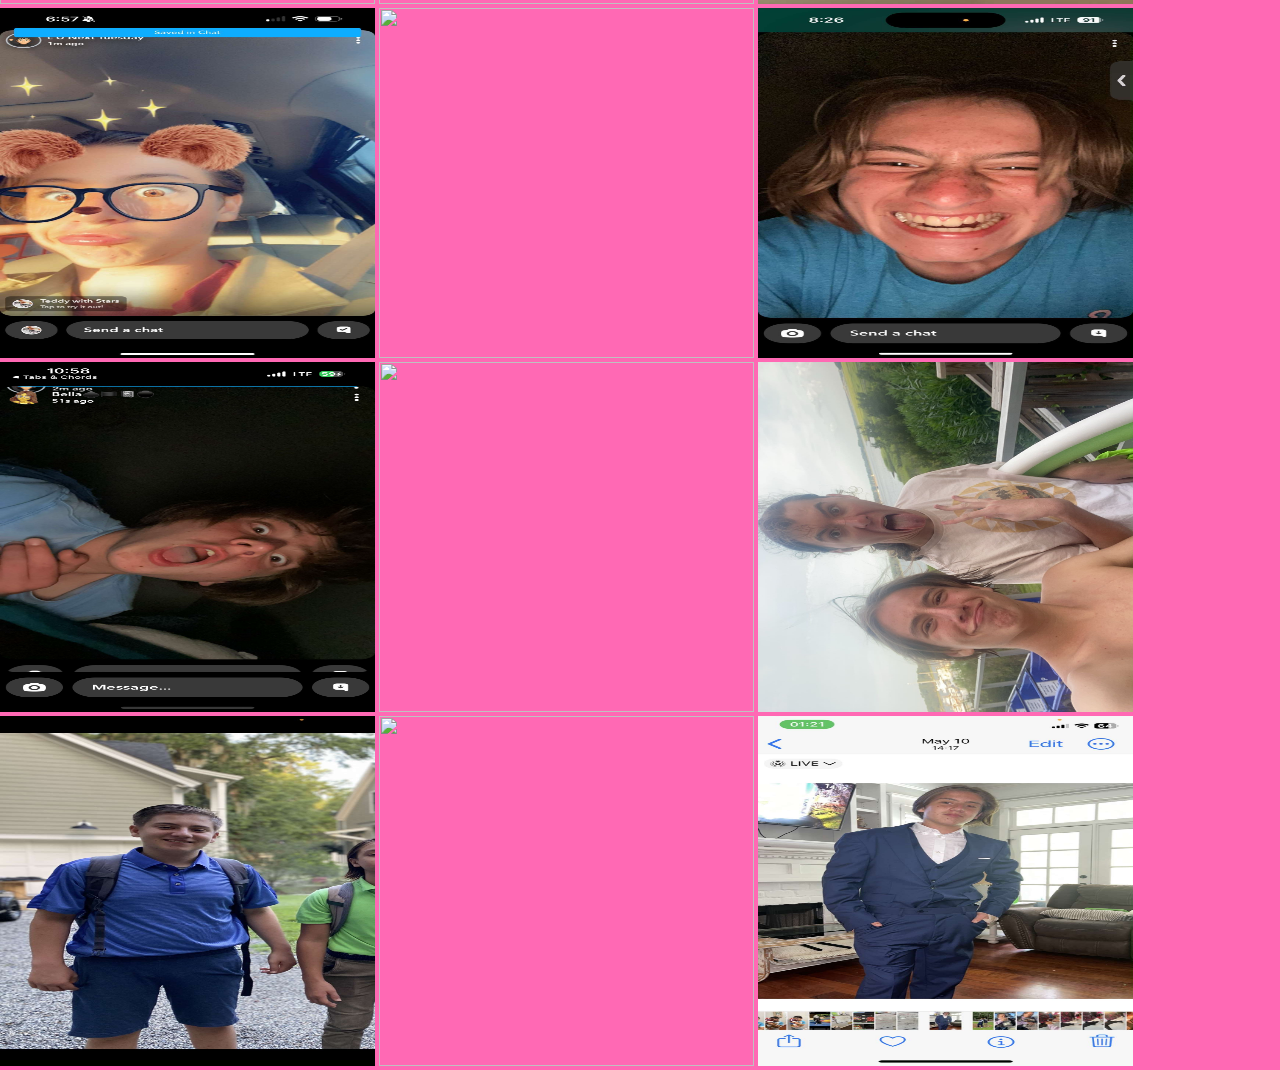
==== commit cfaa9dd4: "e" ====
--- a/index.html
+++ b/index.html
@@ -13,26 +13,26 @@
   <h4>"I FEEL LIKE P DIDDY WITH FUR"</h4>
 </body>
 
-<img src="./img/david1.JPG" alt="" height="250" width="350">
-<img src="./img/david2.PNG" alt="" height="250" width="350">
-<img src="./img/david3.JPG" alt="" height="250" width="350">
-<img src="./img/david4.JPG" alt="" height="250" width="350">
-<img src="./img/david5.PNG" alt="" height="250" width="350">
-<img src="./img/david7.PNG" alt="" height="250" width="350">
-<img src="./img/david8.PNG" alt="" height="250" width="350">
-<img src="./img/david10.JPG"alt="" height="250" width="350">
-<img src="./img/mason.PNG"  alt="" height="250" width="350">
-<img src="./img/d1.PNG" alt="" height="250" width="350">
-<img src="./img/d2.PNG" alt="" height="250" width="350">
-<img src="./img/d3.JPG" alt="" height="250" width="350">
-<img src="./img/d4.JPG" alt="" height="250" width="350">
-<img src="./img/d5.PNG" alt="" height="250" width="350">
-<img src="./img/d6.JPG" alt="" height="250" width="350">
-<img src="./img/d7.PNG" alt="" height="250" width="350">
-<img src="./img/d8.PNG" alt="" height="250" width="350">
-<img src="./img/d9.JPG" alt="" height="250" width="350">
-<img src="./img/d11.JPG" alt="" height="250" width="350">
-<img src="./img/d12.PNG" alt="" height="250" width="350">
-<img src="./img/d13.JPG" alt="" height="250" width="350">
+<img src="./img/david1.JPG" alt="" height="350" width="375">
+<img src="./img/david2.PNG" alt="" height="350" width="375">
+<img src="./img/david3.JPG" alt="" height="350" width="375">
+<img src="./img/david4.JPG" alt="" height="350" width="375">
+<img src="./img/david5.PNG" alt="" height="350" width="375">
+<img src="./img/david7.PNG" alt="" height="350" width="375">
+<img src="./img/david8.PNG" alt="" height="350" width="375">
+<img src="./img/david10.JPG"alt="" height="350" width="375">
+<img src="./img/mason.PNG"  alt="" height="350" width="375">
+<img src="./img/d1.PNG" alt="" height="350" width="375">
+<img src="./img/d2.PNG" alt="" height="350" width="375">
+<img src="./img/d3.JPG" alt="" height="350" width="375">
+<img src="./img/d4.JPG" alt="" height="350" width="375">
+<img src="./img/d5.PNG" alt="" height="350" width="375">
+<img src="./img/d6.JPG" alt="" height="350" width="375">
+<img src="./img/d7.PNG" alt="" height="350" width="375">
+<img src="./img/d8.PNG" alt="" height="350" width="375">
+<img src="./img/d9.JPG" alt="" height="350" width="375">
+<img src="./img/d11.JPG" alt="" height="350" width="375">
+<img src="./img/d12.PNG" alt="" height="350" width="375">
+<img src="./img/d13.JPG" alt="" height="350" width="375">
 
 </html> 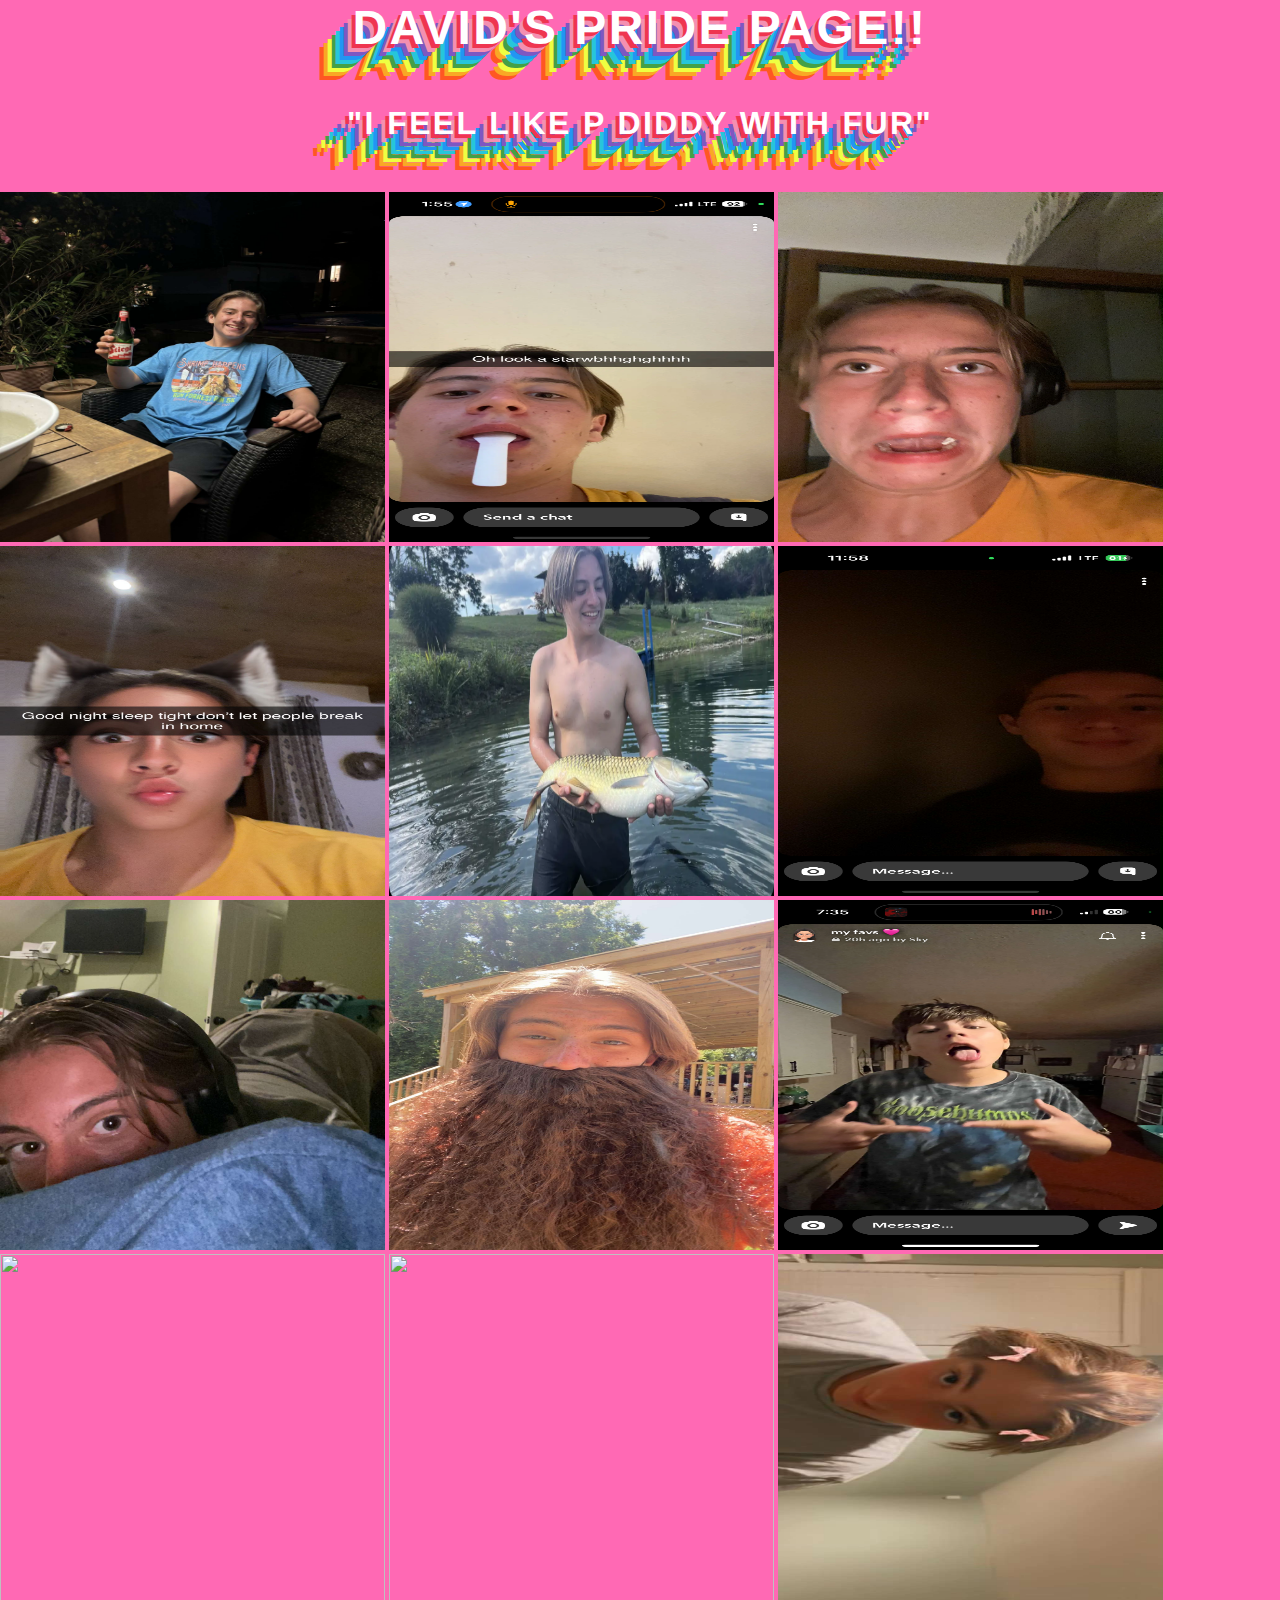
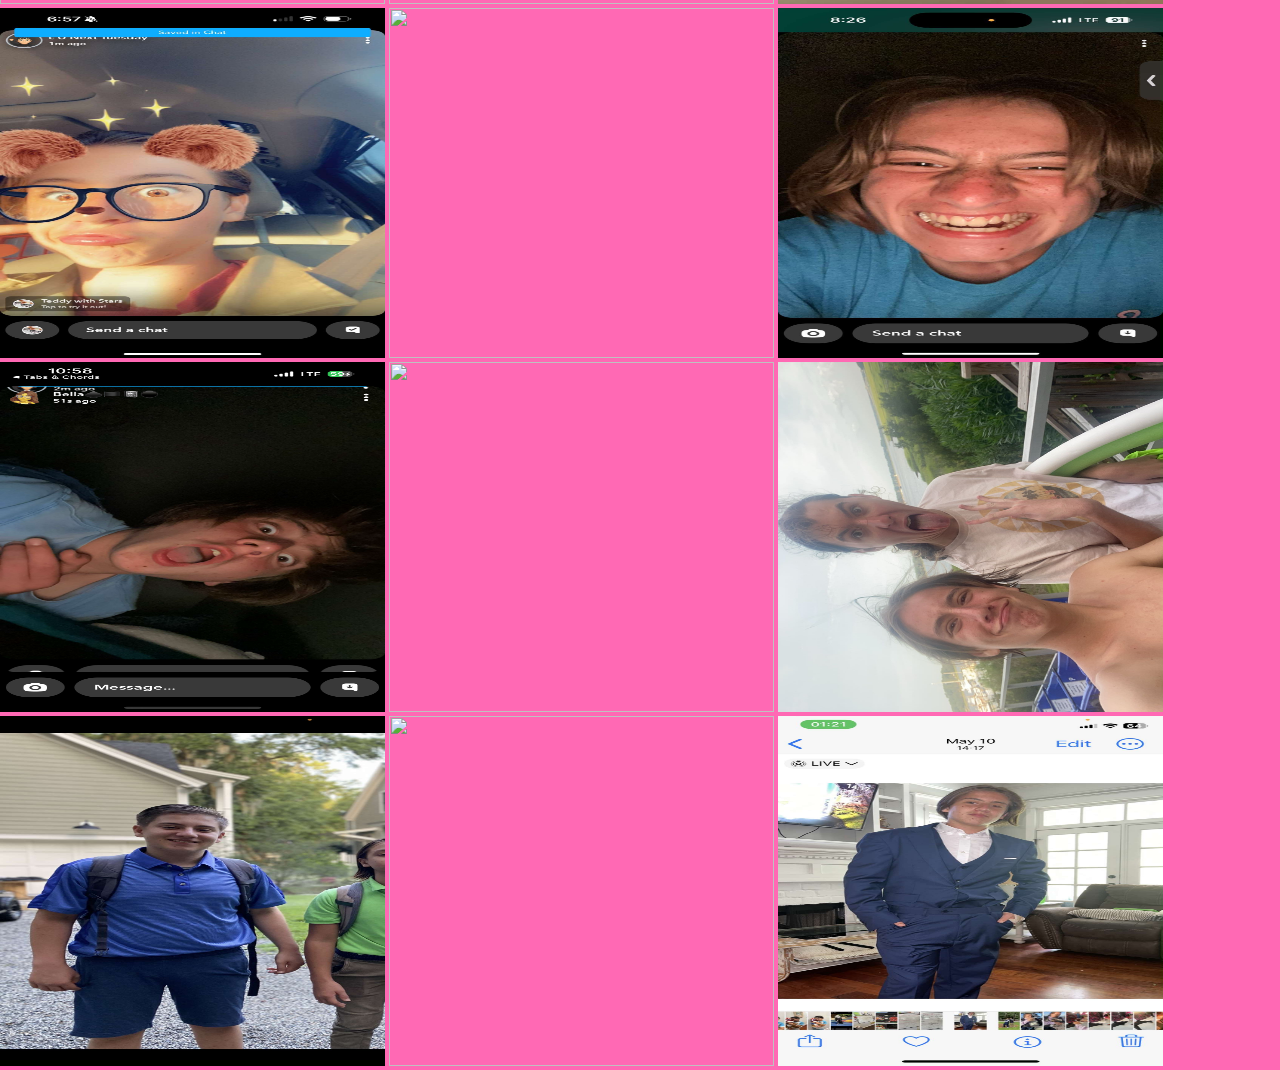
==== commit 55931e8f: "e" ====
--- a/index.html
+++ b/index.html
@@ -13,26 +13,26 @@
   <h4>"I FEEL LIKE P DIDDY WITH FUR"</h4>
 </body>
 
-<img src="./img/david1.JPG" alt="" height="350" width="375">
-<img src="./img/david2.PNG" alt="" height="350" width="375">
-<img src="./img/david3.JPG" alt="" height="350" width="375">
-<img src="./img/david4.JPG" alt="" height="350" width="375">
-<img src="./img/david5.PNG" alt="" height="350" width="375">
-<img src="./img/david7.PNG" alt="" height="350" width="375">
-<img src="./img/david8.PNG" alt="" height="350" width="375">
-<img src="./img/david10.JPG"alt="" height="350" width="375">
-<img src="./img/mason.PNG"  alt="" height="350" width="375">
-<img src="./img/d1.PNG" alt="" height="350" width="375">
-<img src="./img/d2.PNG" alt="" height="350" width="375">
-<img src="./img/d3.JPG" alt="" height="350" width="375">
-<img src="./img/d4.JPG" alt="" height="350" width="375">
-<img src="./img/d5.PNG" alt="" height="350" width="375">
-<img src="./img/d6.JPG" alt="" height="350" width="375">
-<img src="./img/d7.PNG" alt="" height="350" width="375">
-<img src="./img/d8.PNG" alt="" height="350" width="375">
-<img src="./img/d9.JPG" alt="" height="350" width="375">
-<img src="./img/d11.JPG" alt="" height="350" width="375">
-<img src="./img/d12.PNG" alt="" height="350" width="375">
-<img src="./img/d13.JPG" alt="" height="350" width="375">
+<img src="./img/david1.JPG" alt="" height="350" width="385">
+<img src="./img/david2.PNG" alt="" height="350" width="385">
+<img src="./img/david3.JPG" alt="" height="350" width="385">
+<img src="./img/david4.JPG" alt="" height="350" width="385">
+<img src="./img/david5.PNG" alt="" height="350" width="385">
+<img src="./img/david7.PNG" alt="" height="350" width="385">
+<img src="./img/david8.PNG" alt="" height="350" width="385">
+<img src="./img/david10.JPG"alt="" height="350" width="385">
+<img src="./img/mason.PNG"  alt="" height="350" width="385">
+<img src="./img/d1.PNG" alt="" height="350" width="385">
+<img src="./img/d2.PNG" alt="" height="350" width="385">
+<img src="./img/d3.JPG" alt="" height="350" width="385">
+<img src="./img/d4.JPG" alt="" height="350" width="385">
+<img src="./img/d5.PNG" alt="" height="350" width="385">
+<img src="./img/d6.JPG" alt="" height="350" width="385">
+<img src="./img/d7.PNG" alt="" height="350" width="385">
+<img src="./img/d8.PNG" alt="" height="350" width="385">
+<img src="./img/d9.JPG" alt="" height="350" width="385">
+<img src="./img/d11.JPG" alt="" height="350" width="385">
+<img src="./img/d12.PNG" alt="" height="350" width="385">
+<img src="./img/d13.JPG" alt="" height="350" width="385">
 
 </html> 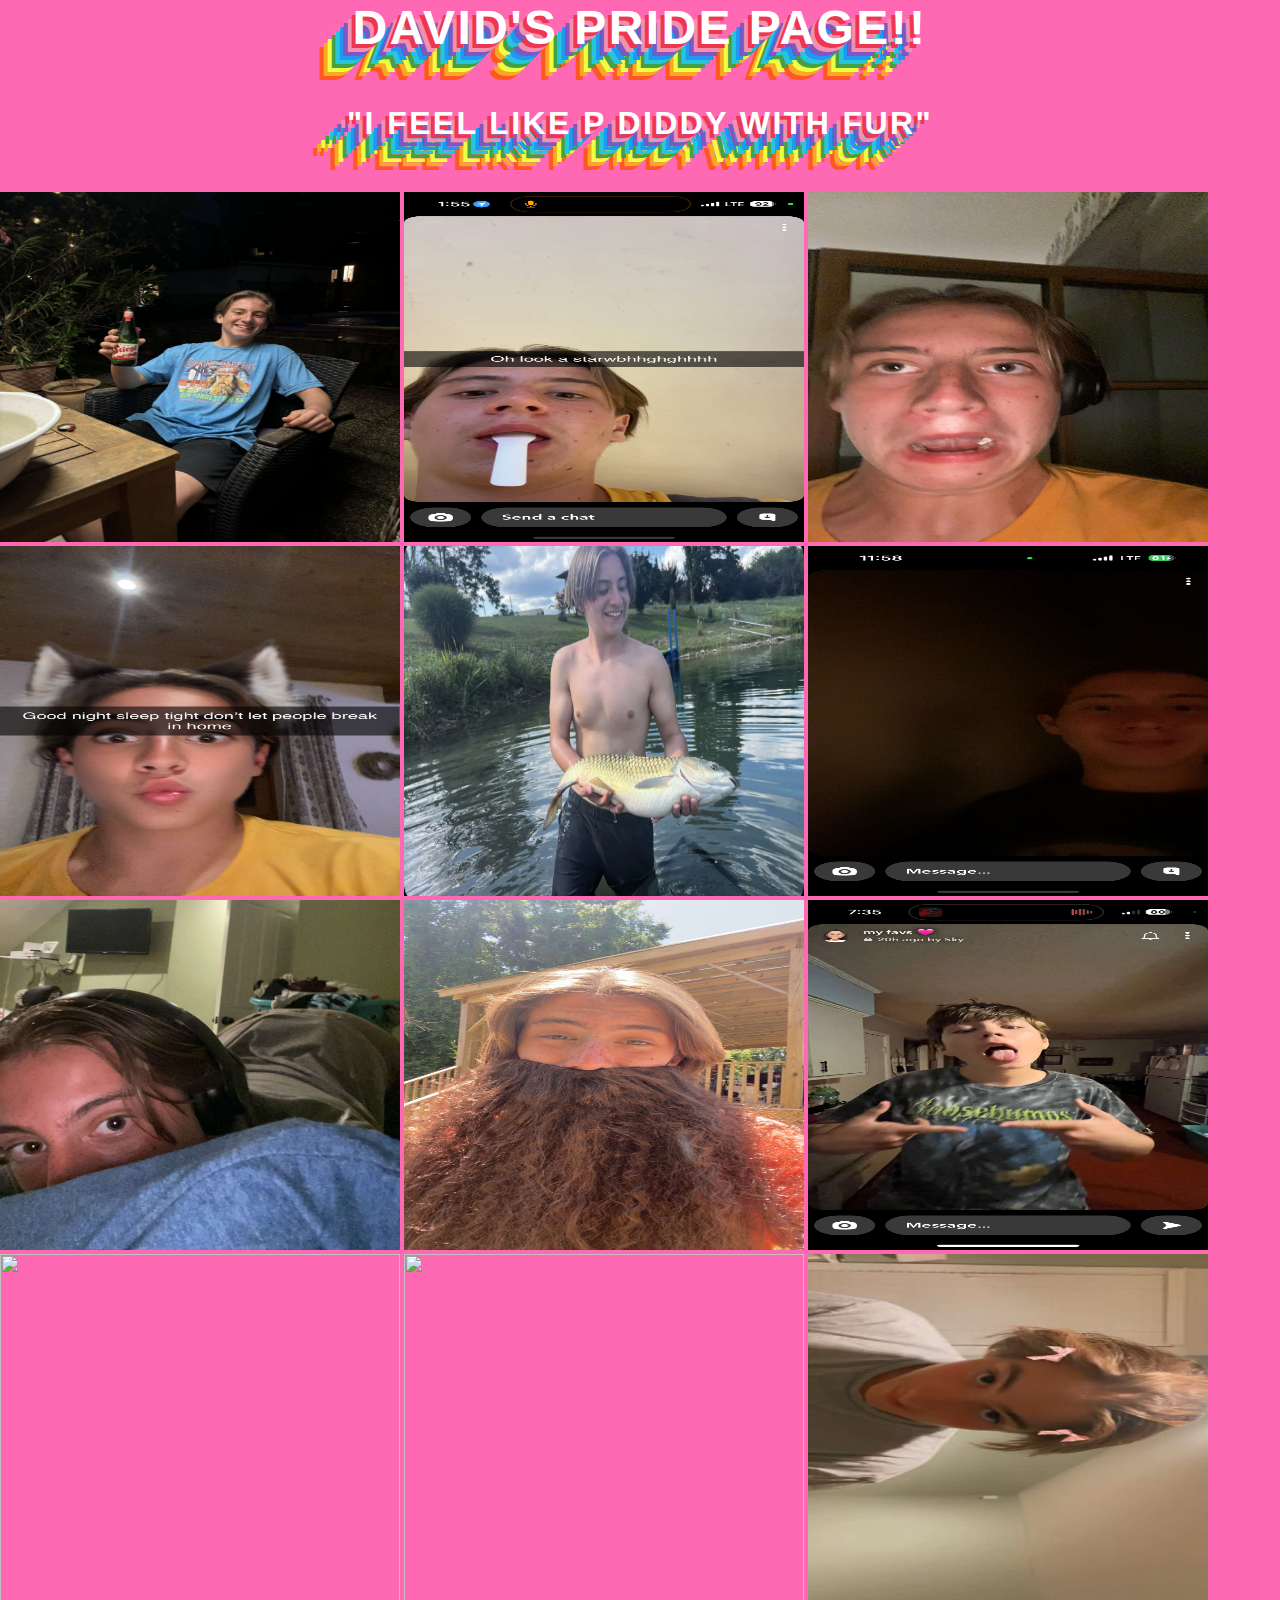
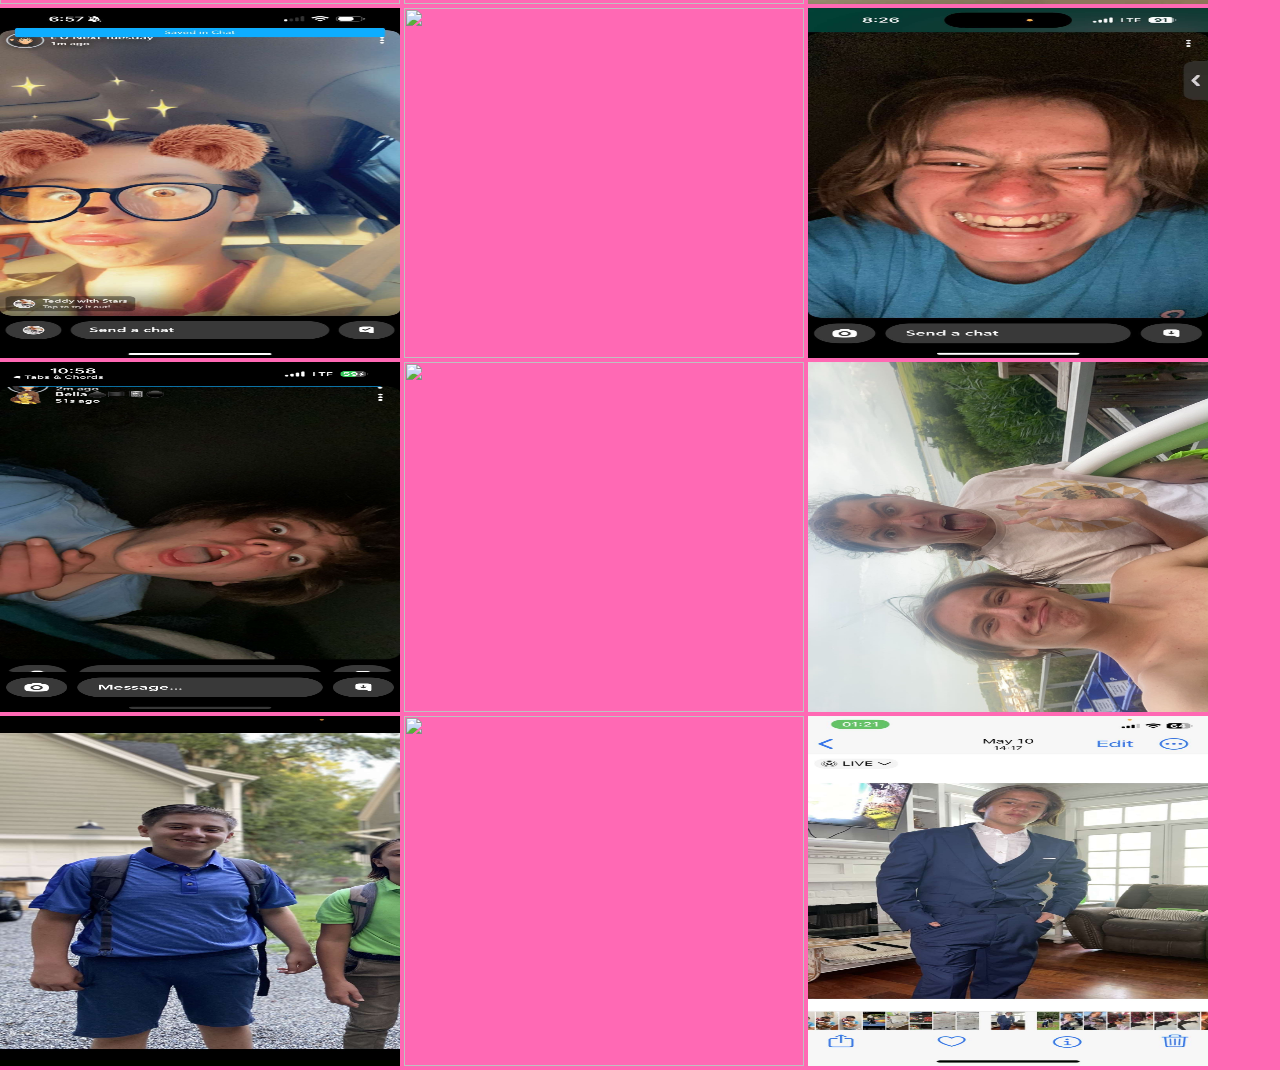
==== commit b4501cd5: "e" ====
--- a/index.html
+++ b/index.html
@@ -13,26 +13,26 @@
   <h4>"I FEEL LIKE P DIDDY WITH FUR"</h4>
 </body>
 
-<img src="./img/david1.JPG" alt="" height="350" width="385">
-<img src="./img/david2.PNG" alt="" height="350" width="385">
-<img src="./img/david3.JPG" alt="" height="350" width="385">
-<img src="./img/david4.JPG" alt="" height="350" width="385">
-<img src="./img/david5.PNG" alt="" height="350" width="385">
-<img src="./img/david7.PNG" alt="" height="350" width="385">
-<img src="./img/david8.PNG" alt="" height="350" width="385">
-<img src="./img/david10.JPG"alt="" height="350" width="385">
-<img src="./img/mason.PNG"  alt="" height="350" width="385">
-<img src="./img/d1.PNG" alt="" height="350" width="385">
-<img src="./img/d2.PNG" alt="" height="350" width="385">
-<img src="./img/d3.JPG" alt="" height="350" width="385">
-<img src="./img/d4.JPG" alt="" height="350" width="385">
-<img src="./img/d5.PNG" alt="" height="350" width="385">
-<img src="./img/d6.JPG" alt="" height="350" width="385">
-<img src="./img/d7.PNG" alt="" height="350" width="385">
-<img src="./img/d8.PNG" alt="" height="350" width="385">
-<img src="./img/d9.JPG" alt="" height="350" width="385">
-<img src="./img/d11.JPG" alt="" height="350" width="385">
-<img src="./img/d12.PNG" alt="" height="350" width="385">
-<img src="./img/d13.JPG" alt="" height="350" width="385">
+<img src="./img/david1.JPG" alt="" height="350" width="400">
+<img src="./img/david2.PNG" alt="" height="350" width="400">
+<img src="./img/david3.JPG" alt="" height="350" width="400">
+<img src="./img/david4.JPG" alt="" height="350" width="400">
+<img src="./img/david5.PNG" alt="" height="350" width="400">
+<img src="./img/david7.PNG" alt="" height="350" width="400">
+<img src="./img/david8.PNG" alt="" height="350" width="400">
+<img src="./img/david10.JPG"alt="" height="350" width="400">
+<img src="./img/mason.PNG"  alt="" height="350" width="400">
+<img src="./img/d1.PNG" alt="" height="350" width="400">
+<img src="./img/d2.PNG" alt="" height="350" width="400">
+<img src="./img/d3.JPG" alt="" height="350" width="400">
+<img src="./img/d4.JPG" alt="" height="350" width="400">
+<img src="./img/d5.PNG" alt="" height="350" width="400">
+<img src="./img/d6.JPG" alt="" height="350" width="400">
+<img src="./img/d7.PNG" alt="" height="350" width="400">
+<img src="./img/d8.PNG" alt="" height="350" width="400">
+<img src="./img/d9.JPG" alt="" height="350" width="400">
+<img src="./img/d11.JPG" alt="" height="350" width="400">
+<img src="./img/d12.PNG" alt="" height="350" width="400">
+<img src="./img/d13.JPG" alt="" height="350" width="400">
 
 </html> 